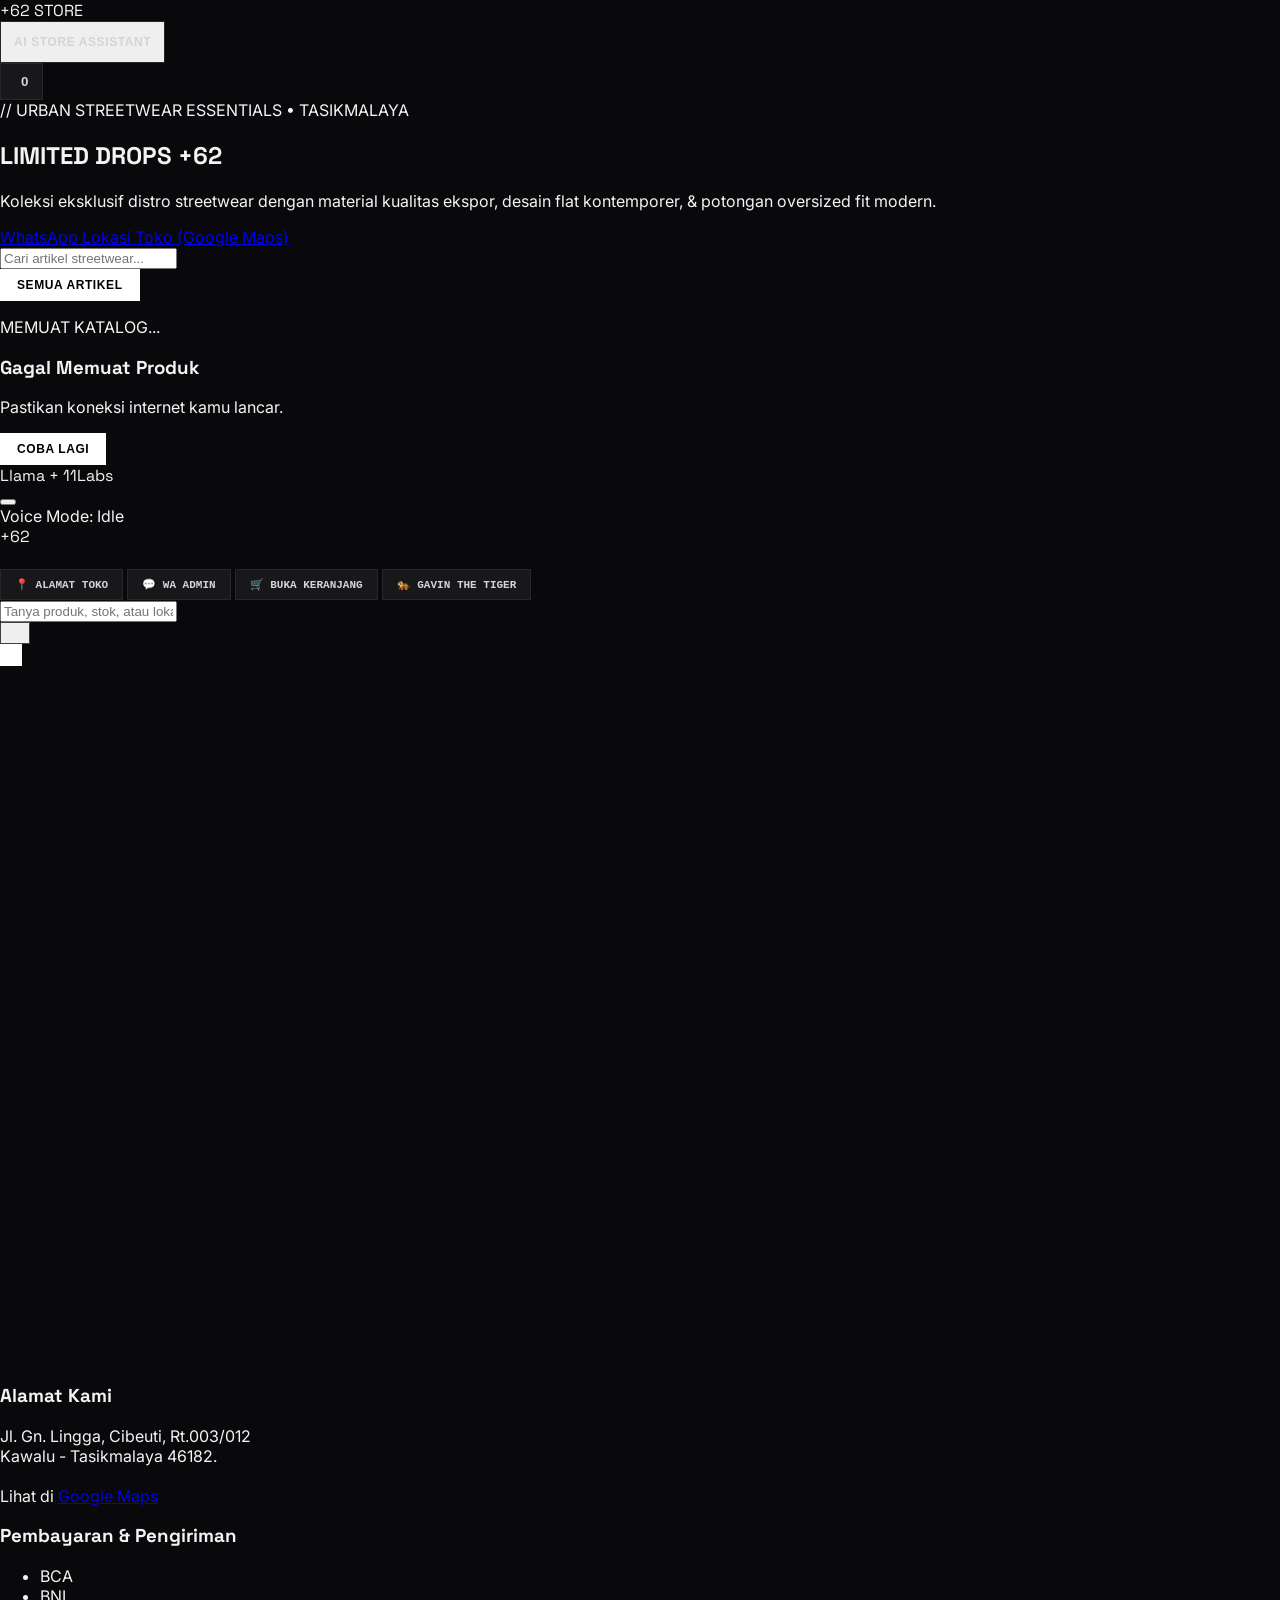
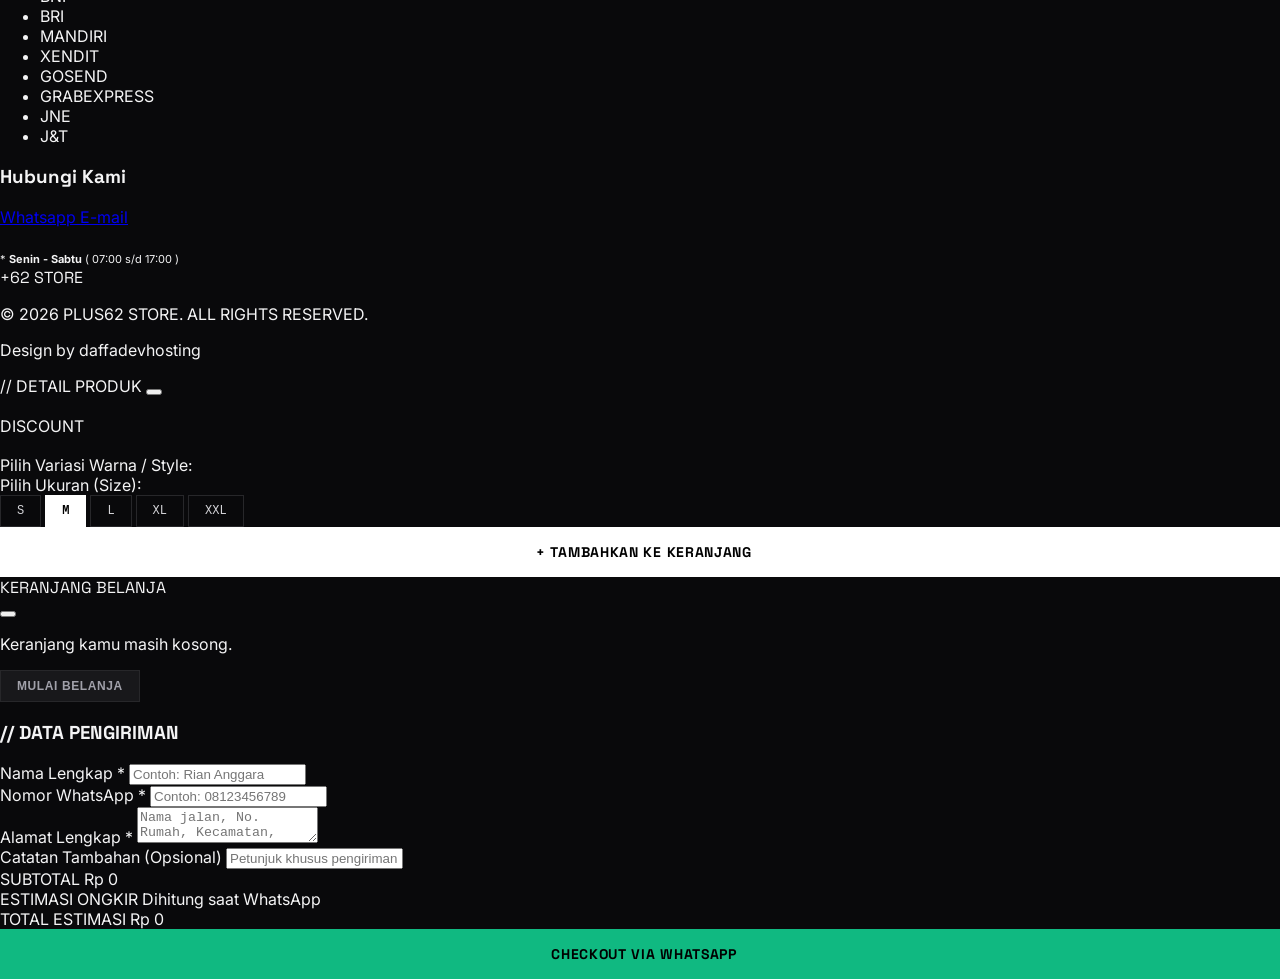
==== index.html @ 314a670e "Update index.html" ====
<!DOCTYPE html>
<html lang="id">
<head>
  <meta charset="UTF-8">
  <meta name="viewport" content="width=device-width, initial-scale=1.0, maximum-scale=1.0, user-scalable=no, viewport-fit=cover">
  <title>+62 STORE — International Streetwear Distro</title>
<meta name="license" content="ZGFmZmFkZXZob3N0aW5n">
<meta name="ads-image" content="https://j-static-webshop.pages.dev/images/products/deer/black.jpg">
<meta name="ads-link" content="https://daffadevhosting.github.io/store/">
  <link rel="icon" type="image/png" href="./assets/icon/favicon-96x96.png" sizes="96x96" />
  <link rel="icon" type="image/svg+xml" href="./assets/icon/favicon.svg" />
  <link rel="shortcut icon" href="./assets/icon/favicon.ico" />
  <link rel="apple-touch-icon" sizes="180x180" href="./assets/icon/apple-touch-icon.png" />
  <meta name="apple-mobile-web-app-title" content="+62 Store" />
  <link rel="manifest" href="./assets/icon/site.webmanifest" />
  
  <script src="https://app-core.daffadev.workers.dev/assets/core.min.js"></script>
  <script type="module" src="https://cdn.jsdelivr.net/npm/@ionic/core@8/dist/ionic/ionic.esm.js"></script>
  <script nomodule src="https://cdn.jsdelivr.net/npm/@ionic/core@8/dist/ionic/ionic.js"></script>
  <link rel="stylesheet" href="https://cdn.jsdelivr.net/npm/@ionic/core@8/css/ionic.bundle.css" />
  <script src="https://cdn.jsdelivr.net/npm/@tailwindcss/browser@4"></script>
  <link rel="stylesheet" href="./tailwind.css" />
  
  <link rel="preconnect" href="https://fonts.googleapis.com">
  <link rel="preconnect" href="https://fonts.gstatic.com" crossorigin>
  <link href="https://fonts.googleapis.com/css2?family=Inter:wght@300;400;500;600;700&family=Space+Grotesk:wght@500;700&display=swap" rel="stylesheet">
  
  <script type="module" src="https://cdn.jsdelivr.net/npm/ionicons@7/dist/ionicons/ionicons.esm.js"></script>
  <script nomodule src="https://cdn.jsdelivr.net/npm/ionicons@7/dist/ionicons/ionicons.js"></script>

  <!-- CDN marked.js (untuk parsing markdown) -->
  <script src="https://cdn.jsdelivr.net/npm/marked/marked.min.js"></script>
  
  <!-- CDN DOMpurify (untuk sanitasi HTML) -->
  <script src="https://cdn.jsdelivr.net/npm/dompurify@3.0.6/dist/purify.min.js"></script>

  <style type="text/tailwindcss">
    @theme {
      --font-sans: 'Inter', sans-serif;
      --font-display: 'Space Grotesk', sans-serif;
    }

    :root {
      --ion-font-family: 'Inter', sans-serif;
      --ion-background-color: #09090b;
      --ion-text-color: #f4f4f5;
      --ion-color-primary: #ffffff;
      --ion-color-primary-rgb: 255,255,255;
      --ion-color-primary-contrast: #000000;
      --ion-color-primary-contrast-rgb: 0,0,0;
      --ion-color-primary-shade: #e0e0e0;
      --ion-color-primary-tint: #ffffff;
      --ion-toolbar-background: #09090b;
      --ion-toolbar-border-color: #27272a;
      --ion-item-background: #09090b;
    }

    /* CSS untuk styling markdown di chat AI */
    .msg-body {
      word-wrap: break-word;
      line-height: 1.3; /* Kurangi line-height untuk spasi yang lebih rapi */
    }
    .msg-body p {
      margin: 0.25em 0; /* Kurangi margin untuk paragraf */
    }
    .msg-body p:first-child {
      margin-top: 0; /* Hilangkan margin atas untuk paragraf pertama */
    }
    .msg-body p:last-child {
      margin-bottom: 0; /* Hilangkan margin bawah untuk paragraf terakhir */
    }
    .msg-body pre {
      background: #18181b;
      padding: 0.5em;
      border-radius: 0.25em;
      overflow-x: auto;
      font-family: 'Monaco', 'Menlo', monospace;
      font-size: 0.8em;
    }
    .msg-body code {
      background: #18181b;
      padding: 0.2em 0.4em;
      border-radius: 0.25em;
      font-family: 'Monaco', 'Menlo', monospace;
      font-size: 0.85em;
    }
    .msg-body blockquote {
      border-left: 2px solid #71717a;
      padding-left: 0.5em;
      margin-left: 0;
      color: #a1a1aa;
    }
    .msg-body a {
      color: #fbbf24;
      text-decoration: underline;
    }
    .msg-body ul, .msg-body ol {
      margin: 0.5em 0;
      padding-left: 1.5em;
    }
    .msg-body li {
      margin: 0.25em 0;
    }
    .msg-body h1, .msg-body h2, .msg-body h3, .msg-body h4, .msg-body h5, .msg-body h6 {
      font-weight: bold;
      margin: 0.5em 0;
    }
    .msg-body hr {
      border: none;
      border-top: 1px solid #3f3f46;
      margin: 0.5em 0;
    }

    /* Custom Scrollbar untuk semua elemen dengan overflow */
    ::-webkit-scrollbar {
      width: 6px;
      height: 6px;
    }

    ::-webkit-scrollbar-track {
      background: #09090b;
      border-radius: 0;
    }

    ::-webkit-scrollbar-thumb {
      background: #3f3f46;
      border-radius: 3px;
      border: 1px solid #27272a;
    }

    ::-webkit-scrollbar-thumb:hover {
      background: #52525b;
    }

    /* Custom scrollbar untuk aiChatMessages */
    #aiChatMessages::-webkit-scrollbar {
      width: 4px;
    }

    #aiChatMessages::-webkit-scrollbar-thumb {
      background: #71717a;
      border-radius: 2px;
    }

    #aiChatMessages::-webkit-scrollbar-thumb:hover {
      background: #a1a1aa;
    }

    /* Custom scrollbar untuk ion-content */
    ion-content::-webkit-scrollbar {
      width: 4px !important;
    }

    ion-content::-webkit-scrollbar-thumb {
      background: #27272a !important;
      border-radius: 4px !important;
    }

    /* Hide scrollbar untuk elemen dengan class no-scrollbar */
    .no-scrollbar::-webkit-scrollbar {
      display: none !important;
    }
    .no-scrollbar {
      -ms-overflow-style: none !important;  /* IE and Edge */
      scrollbar-width: none !important;  /* Firefox */
    }
  </style>
</head>
<body>

  <ion-app>
    <ion-header class="ion-no-border border-b border-zinc-800 bg-zinc-950/80 backdrop-blur-md sticky top-0">
      <ion-toolbar class="px-2">
        <div class="flex items-center justify-between w-full max-w-7xl mx-auto py-2">
          
          <div class="flex items-center gap-2 cursor-pointer" onclick="scrollToTop()">
            <span class="bg-white text-black font-extrabold px-2 py-0.5 text-lg tracking-tighter font-display uppercase">+62</span>
            <span class="font-display font-bold tracking-widest text-lg text-white">STORE</span>
          </div>

          <div class="flex items-center gap-3">
            <button onclick="toggleAiDrawer()" class="drawer-btn relative px-3 py-2 border border-purple-500/50 hover:border-purple-400 transition-colors bg-purple-950/30 text-purple-300 text-xs font-mono flex items-center gap-2 cursor-pointer rounded-none">
              <span class="w-2 h-2 rounded-full bg-emerald-400 animate-ping"></span>
              <ion-icon name="sparkles-outline" class="text-sm text-purple-300"></ion-icon>
              <span class="hidden sm:inline">AI STORE ASSISTANT</span>
            </button>

            <button onclick="openCartModal()" class="btn-cart relative p-2 border border-zinc-800 hover:border-zinc-600 transition-colors bg-zinc-900 cursor-pointer flex items-center justify-center rounded-none">
              <ion-icon name="bag-handle-outline" class="text-xl text-zinc-100 block" slot="icon-only"></ion-icon>
              <span id="cartBadge" class="hidden absolute -top-1 -right-1 bg-white text-black text-[10px] font-bold w-5 h-5 rounded-full flex items-center justify-center border-2 border-zinc-950">
                0
              </span>
            </button>
          </div>

        </div>
      </ion-toolbar>
    </ion-header>

    <ion-content class="ion-padding-bottom">
      
      <section class="border-b border-zinc-800 bg-zinc-950 py-12 px-4 mb-6">
        <div class="max-w-7xl mx-auto">
          <div class="flex items-center gap-2 text-zinc-500 font-mono text-xs uppercase tracking-widest mb-2">
            <span>// URBAN STREETWEAR ESSENTIALS</span>
            <span>•</span>
            <span class="text-emerald-400 flex items-center gap-1">
              <ion-icon name="location-outline"></ion-icon> TASIKMALAYA
            </span>
          </div>
          <h1 class="font-display text-4xl sm:text-6xl font-extrabold uppercase tracking-tight text-white mb-4">
            LIMITED <span class="underline decoration-zinc-700 underline-offset-8">DROPS</span> +62
          </h1>
          <p class="text-zinc-400 max-w-xl text-sm sm:text-base leading-relaxed mb-4">
            Koleksi eksklusif distro streetwear dengan material kualitas ekspor, desain flat kontemporer, & potongan oversized fit modern.
          </p>
          <div class="flex flex-wrap gap-3 text-xs font-mono">
            <a href="https://wa.me/6281111191209" target="_blank" class="border border-zinc-800 hover:border-emerald-500 px-3.5 py-2 text-emerald-400 flex items-center gap-1.5">
              <ion-icon name="logo-whatsapp"></ion-icon> WhatsApp
            </a>
            <a href="https://maps.app.goo.gl/sTWRVRh8Hp62doHw7?g_st=ac" target="_blank" class="border border-zinc-800 hover:border-zinc-500 px-3.5 py-2 text-zinc-300 flex items-center gap-1.5">
              <ion-icon name="map-outline"></ion-icon> Lokasi Toko (Google Maps)
            </a>
          </div>
        </div>
      </section>

      <div class="max-w-7xl mx-auto px-4 mb-8">
        <div class="flex flex-col md:flex-row md:items-center justify-between gap-4">
          
          <div class="relative flex-1 max-w-md">
            <ion-icon name="search-outline" class="absolute left-3 top-1/2 -translate-y-1/2 text-zinc-500 text-lg"></ion-icon>
            <input 
              type="text" 
              id="searchInput" 
              oninput="handleSearch()"
              placeholder="Cari artikel streetwear..." 
              class="w-full bg-zinc-900 border border-zinc-800 rounded-none pl-10 pr-4 py-2.5 text-sm text-zinc-100 placeholder-zinc-500 focus:outline-none focus:border-white transition-colors"
            >
          </div>

          <div id="filterContainer" class="flex gap-2 overflow-x-auto no-scrollbar py-1">
            <button onclick="filterByStyle('ALL')" class="btn-filter-active">
              Semua Artikel
            </button>
          </div>

        </div>
      </div>

      <div id="loadingState" class="flex flex-col items-center justify-center py-20">
        <ion-spinner name="crescent" color="light"></ion-spinner>
        <p class="text-zinc-500 text-xs font-mono tracking-widest mt-4">MEMUAT KATALOG...</p>
      </div>

      <div id="errorState" class="hidden text-center py-20 px-4">
        <ion-icon name="alert-circle-outline" class="text-4xl text-red-500 mb-2"></ion-icon>
        <h3 class="font-display font-bold text-lg">Gagal Memuat Produk</h3>
        <p class="text-zinc-500 text-xs mt-1 mb-4">Pastikan koneksi internet kamu lancar.</p>
        <button onclick="fetchProducts()" class="btn-filter-active">Coba Lagi</button>
      </div>

      <div class="max-w-7xl mx-auto px-4">
        <div id="productGrid" class="grid grid-cols-2 sm:grid-cols-3 lg:grid-cols-4 gap-3 sm:gap-6"></div>
      </div>

      <!-- WIDGET AI CHAT & VOICE ASSISTANT -->
      <div id="aiDrawer" class="fixed inset-y-0 right-0 z-10 w-full max-w-md bg-zinc-950 text-slate-100 shadow-2xl transition-transform duration-300 translate-x-full flex flex-col border-l border-zinc-800">
        
        <div class="p-4 border-b border-zinc-800 flex items-center justify-between bg-zinc-900/90 backdrop-blur-md">
          <div class="flex items-center gap-3">
            <div class="relative flex h-3 w-3">
              <span class="animate-ping absolute inline-flex h-full w-full rounded-full bg-emerald-400 opacity-75"></span>
              <span class="relative inline-flex rounded-full h-3 w-3 bg-emerald-500"></span>
            </div>
            <div>
              <ion-title class="font-bold text-base tracking-wide text-white flex items-center gap-2 font-display">
                <span class="bg-gradient-to-r from-amber-500 to-orange-500 text-zinc-950 font-extrabold text-[10px] px-2 py-0.5 rounded-none uppercase tracking-wider font-mono">
                  Llama + 11Labs
                </span>
              </ion-title>
            </div>
          </div>
          <button onclick="closeAiDrawer()" class="p-2 text-zinc-400 hover:text-white hover:bg-zinc-800 transition-colors cursor-pointer border border-zinc-800 bg-zinc-900">
            <ion-icon name="close-outline" class="text-xl block"></ion-icon>
          </button>
        </div>

        <div class="p-3 bg-purple-950/30 border-b border-purple-900/40 flex items-center justify-between">
          <div class="flex items-center gap-2.5">
            <div id="voiceStatusDot" class="w-2.5 h-2.5 bg-zinc-600"></div>
            <span id="voiceStatusText" class="text-xs font-mono text-purple-300">Voice Mode: Idle</span>
          </div>
          <button id="toggleVoiceBtn" onclick="toggleVoiceMode()" class="voice-btn px-3 py-1 bg-purple-600 hover:bg-purple-500 text-white text-xs font-mono font-bold uppercase tracking-wider cursor-pointer flex items-center gap-1.5 transition-all">
            <ion-icon name="mic-outline" class="text-sm"></ion-icon>
            <span>START VOICE</span>
          </button>
        </div>

        <div id="aiChatMessages" class="flex-1 overflow-y-auto p-4 space-y-4 text-sm scroll-smooth overscroll-contain flex flex-col">
          
          <div id="aiWelcomeState" class="my-auto flex flex-col items-center justify-center text-center p-4 space-y-3 font-sans">
            <div class="w-12 h-12 bg-orange-600 flex items-center justify-center font-bold text-base text-white font-display border border-orange-500 shadow-lg">
              +62
            </div>
            <div>
              <h4 id="aiGreetingHeader" class="font-bold text-white font-display text-sm uppercase text-amber-400 mb-1"></h4>
              <p id="aiGreetingBody" class="text-xs text-zinc-300 max-w-xs leading-relaxed"></p>
            </div>
            <p id="aiTimeContext" class="text-[10px] font-mono text-zinc-500 border-t border-zinc-800/80 pt-2 px-2"></p>
          </div>

        </div>

        <div class="px-3 py-2 bg-zinc-950 border-t border-zinc-900 overflow-x-auto no-scrollbar">
          <div class="flex items-center gap-2 min-w-max">
            <button onclick="sendQuickPrompt('Dimana alamat toko offline +62 Store?')" class="ai-chip-btn">
              📍 Alamat Toko
            </button>

            <button onclick="sendQuickPrompt('Berapa nomor WA Admin?')" class="ai-chip-btn">
              💬 WA Admin
            </button>

            <button onclick="sendQuickPrompt('Tolong buka keranjang belanjaan gue')" class="ai-chip-btn">
              🛒 Buka Keranjang
            </button>

            <button onclick="sendQuickPrompt('Tampilkan gambar Gavin the Tiger')" class="ai-chip-btn">
              🐅 Gavin the Tiger
            </button>
          </div>
        </div>

        <div id="aiInputContainer" class="p-3 bg-zinc-900/90 border-t border-zinc-800 backdrop-blur-md">
          <form onsubmit="event.preventDefault(); sendAiMessage(false);" class="flex items-center gap-2">
            <input 
              type="text" 
              id="aiInput" 
              placeholder="Tanya produk, stok, atau lokasi..." 
              onfocus="scrollToBottomChat()"
              class="flex-1 bg-zinc-950 border border-zinc-800 text-zinc-100 placeholder-zinc-500 text-xs rounded-none px-3.5 py-3 focus:outline-none focus:border-amber-500 transition-all font-sans"
            >
            
            <button 
              type="button" 
              onclick="toggleVoiceMode()" 
              title="Bicara via Suara"
              class="btn-mic-ai bg-purple-600 hover:bg-purple-500 text-white px-3 py-2 rounded-none transition-colors"
            >
              <ion-icon slot="icon-only" name="mic-outline" class="text-base"></ion-icon>
            </button>

            <button 
              type="submit" 
              class="btn-ai-send px-3 py-2 rounded-none transition-colors"
            >
              <ion-icon slot="icon-only" name="send" class="text-base"></ion-icon>
            </button>
          </form>
        </div>

      </div>

      <!-- WIDGET FOOTER -->
      <section class="mt-16 border-t border-zinc-800 bg-zinc-950/90 py-12 px-4">
        <div class="wrapper max-w-7xl mx-auto">
          <div class="grid1 widgetFooter section grid grid-cols-1 md:grid-cols-3 gap-6" id="tw_wFooter" name="Widget Footer">
            
            <!-- Widget 1: Alamat Kami -->
            <div class="widget HTML bg-zinc-900/60 border border-zinc-800/80 p-5 rounded-none" data-version="1" id="HTML301">
              <h3 itemprop="name" class="font-display font-bold text-sm uppercase tracking-wider text-white mb-3 flex items-center gap-2">
                <ion-icon name="location-outline" class="text-emerald-400 text-lg"></ion-icon>
                Alamat Kami
              </h3>
              <p></p>
              <div class="widget-content text-zinc-400 text-xs leading-relaxed font-sans">
                Jl. Gn. Lingga, Cibeuti, Rt.003/012 <br>
                Kawalu - Tasikmalaya 46182. <br><br>
                Lihat di <a href="https://maps.app.goo.gl/sTWRVRh8Hp62doHw7?g_st=ac" target="_blank" data-fancybox="" data-type="iframe" data-preload="true" data-width="640" data-height="480" class="text-emerald-400 hover:text-emerald-300 font-mono font-bold underline underline-offset-4 transition-colors">Google Maps</a>
              </div>
              <div class="clear"></div>
            </div>

            <!-- Widget 2: Pembayaran & Pengiriman -->
            <div class="widget HTML bg-zinc-900/60 border border-zinc-800/80 p-5 rounded-none" data-version="1" id="HTML302">
              <h3 itemprop="name" class="font-display font-bold text-sm uppercase tracking-wider text-white mb-3 flex items-center gap-2">
                <ion-icon name="card-outline" class="text-amber-400 text-lg"></ion-icon>
                Pembayaran &amp; Pengiriman
              </h3>
              <p></p>
              <div class="widget-content">
                <ul class="payShipIcon flex flex-wrap gap-2 p-0 m-0 list-none font-mono text-[11px]">
                  <li class="bg-zinc-800 border border-zinc-700 px-2.5 py-1 text-zinc-200 font-bold">BCA</li>
                  <li class="bg-zinc-800 border border-zinc-700 px-2.5 py-1 text-zinc-200 font-bold">BNI</li>
                  <li class="bg-zinc-800 border border-zinc-700 px-2.5 py-1 text-zinc-200 font-bold">BRI</li>
                  <li class="bg-zinc-800 border border-zinc-700 px-2.5 py-1 text-zinc-200 font-bold">MANDIRI</li>
                  <li class="bg-zinc-800 border border-zinc-700 px-2.5 py-1 text-zinc-200 font-bold">XENDIT</li>
                  <li class="bg-zinc-800 border border-zinc-700 px-2.5 py-1 text-zinc-200 font-bold">GOSEND</li>
                  <li class="bg-zinc-800 border border-zinc-700 px-2.5 py-1 text-zinc-200 font-bold">GRABEXPRESS</li>
                  <li class="bg-zinc-800 border border-zinc-700 px-2.5 py-1 text-zinc-200 font-bold">JNE</li>
                  <li class="bg-zinc-800 border border-zinc-700 px-2.5 py-1 text-zinc-200 font-bold">J&amp;T</li>
                </ul>
              </div>
              <div class="clear"></div>
            </div>

            <!-- Widget 3: Hubungi Kami -->
            <div class="widget HTML bg-zinc-900/60 border border-zinc-800/80 p-5 rounded-none" data-version="1" id="HTML303">
              <h3 itemprop="name" class="font-display font-bold text-sm uppercase tracking-wider text-white mb-3 flex items-center gap-2">
                <ion-icon name="call-outline" class="text-purple-400 text-lg"></ion-icon>
                Hubungi Kami
              </h3>
              <p></p>
              <div class="widget-content">
                <div class="btnGroup flex flex-wrap gap-2 items-center">
                  <a href="https://wa.me/6281111191209" target="_blank" class="inline-flex items-center gap-1.5 bg-emerald-600 hover:bg-emerald-500 text-white font-mono text-xs font-bold px-3 py-1.5 transition-colors">
                    <ion-icon name="logo-whatsapp" class="text-base"></ion-icon>
                    <span>Whatsapp</span>
                  </a>
                  <a href="mailto:admin@plus62store.com" class="inline-flex items-center gap-1.5 bg-red-600 hover:bg-red-500 text-white font-mono text-xs font-bold px-3 py-1.5 transition-colors">
                    <ion-icon name="mail-outline" class="text-base"></ion-icon>
                    <span>E-mail</span>
                  </a>
                </div>
                <br>
                <small style="font-size:11px;" class="font-mono text-red-400 flex items-center gap-1">
                  <ion-icon name="time-outline"></ion-icon>
                  <span>* <b>Senin - Sabtu</b> ( 07:00 s/d 17:00 )</span>
                </small>
              </div>
              <div class="clear"></div>
            </div>

          </div>
        </div>
      </section>

      <footer class="footer mt-20 border-t border-zinc-800 bg-zinc-950 py-10 px-4 text-center">
        <div class="max-w-7xl mx-auto">
          <span class="bg-white text-black font-extrabold px-2 py-0.5 text-base tracking-tighter font-display uppercase">+62</span>
            <span class="font-display font-bold tracking-widest text-lg text-white">STORE</span>
          <p class="text-zinc-500 text-xs font-mono mt-4">© 2026 PLUS62 STORE. ALL RIGHTS RESERVED.</p>
<p id="footer" class="text-zinc-500 text-xs font-mono mt-4">
Design by daffadevhosting
</p>
        </div>
      </footer>

    </ion-content>
  </ion-app>

  <ion-modal id="productDetailModal">
    <div class="h-full flex flex-col bg-zinc-950 text-zinc-100 overflow-y-auto">
      
      <div class="flex items-center justify-between p-4 border-b border-zinc-800 sticky top-0 bg-zinc-950/90 backdrop-blur z-10">
        <span class="text-xs font-mono text-zinc-400">// DETAIL PRODUK</span>
        <button onclick="closeProductModal()" class="p-1.5 rounded-none text-zinc-400 hover:text-white cursor-pointer bg-zinc-900 border border-zinc-800 flex items-center justify-center">
          <ion-icon name="close-outline" class="text-xl block"></ion-icon>
        </button>
      </div>

      <!-- DISPLAY PRODUCT MODAL RESPONSIVE (flex-col di HP, flex-row di Desktop) -->
      <div class="display-product p-4 sm:p-6 md:p-8 flex-1 max-w-4xl mx-auto w-full flex flex-col md:flex-row gap-6 md:gap-8 items-start">
        
        <!-- KOLOM GAMBAR (100% HP, 50% Desktop) -->
        <div class="w-full md:w-1/2 shrink-0">
          <div class="bg-zinc-900 border border-zinc-800 aspect-square relative overflow-hidden">
            <img id="detailImg" src="" alt="" class="w-full h-full object-cover">
            <div id="detailDiscountBadge" class="hidden absolute top-3 left-3 bg-red-600 text-white text-[10px] font-bold px-2.5 py-1 uppercase tracking-wider">
              DISCOUNT
            </div>
          </div>
        </div>

        <!-- KOLOM DETAIL PRODUK (100% HP, 50% Desktop) -->
        <div class="w-full md:w-1/2 flex flex-col h-full">
          <h2 id="detailTitle" class="font-display text-2xl font-bold uppercase tracking-tight text-white mb-1"></h2>
          
          <div class="flex items-baseline justify-between mb-4">
            <span id="detailPrice" class="font-mono text-xl font-bold text-white"></span>
            <span id="detailStock" class="text-xs text-zinc-400 font-mono"></span>
          </div>

          <div id="detailDescription" class="text-zinc-400 text-sm leading-relaxed mb-6 border-t border-b border-zinc-800/80 py-4"></div>

          <div id="stylesContainer" class="mb-6 hidden">
            <label class="block text-xs font-mono text-zinc-400 mb-2 uppercase">
              Pilih Variasi Warna / Style: <span id="selectedStyleName" class="text-white font-bold ml-1"></span>
            </label>
            <div id="stylesList" class="flex flex-wrap gap-2"></div>
          </div>

          <div class="mb-8">
            <label class="block text-xs font-mono text-zinc-400 mb-2 uppercase">Pilih Ukuran (Size):</label>
            <div id="sizeOptions" class="flex flex-wrap gap-2">
              <button onclick="selectSize('S')" class="size-btn btn-size-inactive">S</button>
              <button onclick="selectSize('M')" class="size-btn btn-size-active">M</button>
              <button onclick="selectSize('L')" class="size-btn btn-size-inactive">L</button>
              <button onclick="selectSize('XL')" class="size-btn btn-size-inactive">XL</button>
              <button onclick="selectSize('XXL')" class="size-btn btn-size-inactive">XXL</button>
            </div>
          </div>

          <button onclick="addToCartFromModal()" class="btn-primary-action font-display mt-auto">
            <ion-icon name="bag-add-outline" class="text-lg"></ion-icon>
            + Tambahkan Ke Keranjang
          </button>
        </div>

      </div>
    </div>
  </ion-modal>

  <ion-modal id="cartModal">
    <div class="h-full flex flex-col bg-zinc-950 text-zinc-100 overflow-y-auto">
      
      <div class="flex items-center justify-between p-4 border-b border-zinc-800 sticky top-0 bg-zinc-950/90 backdrop-blur z-10">
        <div class="flex items-center gap-2">
          <ion-icon name="bag-handle-outline" class="text-xl"></ion-icon>
          <span class="font-display font-bold uppercase tracking-wider">KERANJANG BELANJA</span>
        </div>
        <button onclick="closeCartModal()" class="p-1.5 rounded-none text-zinc-400 hover:text-white cursor-pointer bg-zinc-900 border border-zinc-800 flex items-center justify-center">
          <ion-icon name="close-outline" class="text-xl block"></ion-icon>
        </button>
      </div>

      <div class="p-4 flex-1 max-w-2xl mx-auto w-full">
        <div id="cartEmptyState" class="text-center py-16 hidden">
          <ion-icon name="cart-outline" class="text-5xl text-zinc-700 mb-3"></ion-icon>
          <p class="text-zinc-400 font-mono text-sm mb-4">Keranjang kamu masih kosong.</p>
          <button onclick="closeCartModal()" class="btn-filter-inactive inline-block">
            Mulai Belanja
          </button>
        </div>

        <div id="cartItemsList" class="space-y-4"></div>

        <div id="checkoutSection" class="mt-8 border-t border-zinc-800 pt-6 hidden">
          <h3 class="font-display font-bold text-sm uppercase tracking-wider text-zinc-300 mb-4">// DATA PENGIRIMAN</h3>
          
          <div class="space-y-3 mb-6">
            <div>
              <label class="block text-xs font-mono text-zinc-400 mb-1">Nama Lengkap *</label>
              <input type="text" id="custName" placeholder="Contoh: Rian Anggara" class="w-full bg-zinc-900 border border-zinc-800 p-2.5 text-sm text-zinc-100 focus:outline-none focus:border-white">
            </div>
            <div>
              <label class="block text-xs font-mono text-zinc-400 mb-1">Nomor WhatsApp *</label>
              <input type="tel" id="custPhone" placeholder="Contoh: 08123456789" class="w-full bg-zinc-900 border border-zinc-800 p-2.5 text-sm text-zinc-100 focus:outline-none focus:border-white">
            </div>
            <div>
              <label class="block text-xs font-mono text-zinc-400 mb-1">Alamat Lengkap *</label>
              <textarea id="custAddress" rows="2" placeholder="Nama jalan, No. Rumah, Kecamatan, Kota" class="w-full bg-zinc-900 border border-zinc-800 p-2.5 text-sm text-zinc-100 focus:outline-none focus:border-white"></textarea>
            </div>
            <div>
              <label class="block text-xs font-mono text-zinc-400 mb-1">Catatan Tambahan (Opsional)</label>
              <input type="text" id="custNotes" placeholder="Petunjuk khusus pengiriman" class="w-full bg-zinc-900 border border-zinc-800 p-2.5 text-sm text-zinc-100 focus:outline-none focus:border-white">
            </div>
          </div>

          <div class="bg-zinc-900 border border-zinc-800 p-4 mb-6">
            <div class="flex justify-between items-center text-xs font-mono text-zinc-400 mb-2">
              <span>SUBTOTAL</span>
              <span id="cartSubtotal" class="text-white font-bold">Rp 0</span>
            </div>
            <div class="flex justify-between items-center text-xs font-mono text-zinc-400 mb-2">
              <span>ESTIMASI ONGKIR</span>
              <span class="text-zinc-500">Dihitung saat WhatsApp</span>
            </div>
            <div class="flex justify-between items-center text-base font-mono font-bold text-white border-t border-zinc-800 pt-2 mt-2">
              <span>TOTAL ESTIMASI</span>
              <span id="cartTotal" class="text-white">Rp 0</span>
            </div>
          </div>

          <button onclick="processWhatsAppCheckout()" class="btn-wa-checkout font-display">
            <ion-icon name="logo-whatsapp" class="text-xl"></ion-icon>
            Checkout via WhatsApp
          </button>
        </div>

      </div>
    </div>
  </ion-modal>

  <ion-toast id="toast" duration="2000" position="bottom"></ion-toast>

  <script>
    const BASE_URL = 'https://j-static-webshop.pages.dev';
    const API_URL = `${BASE_URL}/data_products.json`;
    const CF_WORKER_AI_URL = 'https://plus62ai.warpzone.workers.dev/api/chat';
    
    const STORE_KNOWLEDGE = {
      waNumber: '6281111191209',
      waNumberFormatted: '0811-1119-1209',
      locationName: 'J59R+37 Cibeuti, Tasikmalaya Regency, West Java',
      locationAddress: 'Gn. Lingga Rt No.003/012, Cibeuti, Kec. Kawalu, Kab. Tasikmalaya, Jawa Barat 46182',
      mapsUrl: 'https://maps.app.goo.gl/sTWRVRh8Hp62doHw7?g_st=ac'
    };

    let rawProducts = [];
    let displayedProducts = [];
    let selectedStyleFilter = 'ALL';
    let currentSelectedProduct = null;
    let selectedSize = 'M';
    let selectedStyleOption = null;
    let cart = [];
    let chatHistory = [];
    let isVoiceActive = false;
    let recognition = null;
    let currentAudioPlayer = null;

    const productGrid = document.getElementById('productGrid');
    const loadingState = document.getElementById('loadingState');
    const errorState = document.getElementById('errorState');
    const filterContainer = document.getElementById('filterContainer');
    const cartBadge = document.getElementById('cartBadge');
    const aiDrawer = document.getElementById('aiDrawer');
    
    const productDetailModal = document.getElementById('productDetailModal');
    const cartModal = document.getElementById('cartModal');

    // --- Konfigurasi marked.js ---
    marked.setOptions({
      breaks: true, // Konversi line break ke <br>
      gfm: true, // GitHub Flavored Markdown
      sanitize: false, // Kita akan gunakan DOMpurify sendiri
    });

    // --- Fungsi untuk merender markdown dengan aman ---
    function renderMarkdown(text) {
      if (!text) return '';
      const markdownHtml = marked.parse(text);
      return DOMPurify.sanitize(markdownHtml, {
        ALLOWED_TAGS: [
          'p', 'br', 'b', 'i', 'em', 'strong', 'a', 'code', 'pre',
          'ul', 'ol', 'li', 'blockquote', 'h1', 'h2', 'h3', 'h4', 'h5', 'h6', 'hr'
        ],
        ALLOWED_ATTR: ['href', 'title', 'class', 'style'],
      });
    }

    document.addEventListener('DOMContentLoaded', () => {
      fetchProducts();
      initSpeechRecognition();
      setupDynamicGreeting();
      setupViewportFix();
    });

    function setupDynamicGreeting() {
      const now = new Date();
      const hour = now.getHours();
      
      let timeGreeting = "Selamat Pagi";
      if (hour >= 11 && hour < 15) timeGreeting = "Selamat Siang";
      else if (hour >= 15 && hour < 18) timeGreeting = "Selamat Sore";
      else if (hour >= 18 || hour < 4) timeGreeting = "Selamat Malam";

      const days = ['Minggu', 'Senin', 'Selasa', 'Rabu', 'Kamis', 'Jumat', 'Sabtu'];
      const months = ['Januari', 'Februari', 'Maret', 'April', 'Mei', 'Juni', 'Juli', 'Agustus', 'September', 'Oktober', 'November', 'Desember'];

      const dayName = days[now.getDay()];
      const dateNum = now.getDate();
      const monthName = months[now.getMonth()];
      const yearNum = now.getFullYear();
      const timeStr = now.toLocaleTimeString('id-ID', { hour: '2-digit', minute: '2-digit' });

      const greetingHeader = document.getElementById('aiGreetingHeader');
      const greetingBody = document.getElementById('aiGreetingBody');
      const timeContext = document.getElementById('aiTimeContext');

      if (greetingHeader) greetingHeader.innerHTML = `// ${timeGreeting}, Bro! ⚡`;
      if (greetingBody) greetingBody.innerHTML = `Selamat datang di <b>+62 STORE AI</b>.<br>Ada yang bisa gue bantu? Tanya stok artikel, cek lokasi distro di Tasikmalaya, atau minta masukin baju ke keranjang secara otomatis!`;
      if (timeContext) timeContext.innerText = `🕒 ${dayName}, ${dateNum} ${monthName} ${yearNum} — ${timeStr} WIB`;
    }

    function setupViewportFix() {
      if (window.visualViewport) {
        window.visualViewport.addEventListener('resize', () => {
          if (!aiDrawer.classList.contains('translate-x-full')) {
            aiDrawer.style.height = `${window.visualViewport.height}px`;
            scrollToBottomChat();
          }
        });
        window.visualViewport.addEventListener('scroll', () => {
          if (!aiDrawer.classList.contains('translate-x-full')) {
            scrollToBottomChat();
          }
        });
      }
    }

    function scrollToBottomChat() {
      setTimeout(() => {
        const chatContainer = document.getElementById('aiChatMessages');
        if (chatContainer) chatContainer.scrollTop = chatContainer.scrollHeight;
      }, 100);
    }

    function speakAiAudio(audioBase64) {
      if (currentAudioPlayer) {
        currentAudioPlayer.pause();
        currentAudioPlayer = null;
      }

      if (audioBase64) {
        try {
          const audio = new Audio(`data:audio/mp3;base64,${audioBase64}`);
          currentAudioPlayer = audio;
          audio.play().catch(e => {
            console.warn("Autoplay audio diblokir browser:", e);
            speakTextFallback('Maaf, suara dari ElevenLabs gagal diputar.');
          });
        } catch (e) {
          console.error("Gagal memutar audio:", e);
          speakTextFallback('Maaf, terjadi kesalahan saat memutar suara.');
        }
      }
    }

    function speakTextFallback(text) {
      if (!window.speechSynthesis) return;
      window.speechSynthesis.cancel();
      const utterance = new SpeechSynthesisUtterance(text);
      utterance.lang = 'id-ID';
      utterance.rate = 0.9;
      const voices = window.speechSynthesis.getVoices();
      const indoVoice = voices.find(v => v.lang.startsWith('id'));
      if (indoVoice) utterance.voice = indoVoice;
      window.speechSynthesis.speak(utterance);
    }

    function sendQuickPrompt(promptText) {
      const inputElem = document.getElementById('aiInput');
      if (inputElem) {
        inputElem.value = promptText;
        sendAiMessage(false);
      }
    }

    function getStyleName(styleItem) {
      if (!styleItem) return '';
      if (typeof styleItem === 'string') return styleItem;
      return styleItem.title || styleItem.name || styleItem.color || styleItem.label || JSON.stringify(styleItem);
    }

    function getStyleColorHex(styleItem) {
      if (typeof styleItem === 'object' && styleItem !== null) {
        if (styleItem.color && styleItem.color.startsWith('#')) return styleItem.color;
        if (styleItem.hex && styleItem.hex.startsWith('#')) return styleItem.hex;
      }
      return null;
    }

    function getStyleImagePath(styleItem, defaultProductImage) {
      let imgPath = null;
      if (typeof styleItem === 'object' && styleItem !== null) {
        imgPath = styleItem.image_path || styleItem.image || styleItem.img || styleItem.picture;
      }
      if (!imgPath) imgPath = defaultProductImage;
      if (!imgPath) return 'https://placehold.co/400x400/18181b/ffffff/png?text=%2B62+STORE';

      return imgPath.startsWith('http') ? imgPath : `${BASE_URL}${imgPath}`;
    }

    async function fetchProducts() {
      showLoading(true);
      try {
        const response = await fetch(API_URL);
        if (!response.ok) throw new Error('Kesalahan jaringan');
        
        const data = await response.json();
        rawProducts = data.product || [];
        displayedProducts = [...rawProducts];
        
        renderFilterChips();
        renderProducts(displayedProducts);
        showLoading(false);
      } catch (error) {
        console.error('Gagal mengambil data:', error);
        showLoading(false);
        errorState.classList.remove('hidden');
      }
    }

    function showLoading(isLoading) {
      if (isLoading) {
        loadingState.classList.remove('hidden');
        errorState.classList.add('hidden');
        productGrid.innerHTML = '';
      } else {
        loadingState.classList.add('hidden');
      }
    }

    function renderFilterChips() {
      const stylesSet = new Set();
      rawProducts.forEach(p => {
        if (p.styles && Array.isArray(p.styles)) {
          p.styles.forEach(s => {
            const name = getStyleName(s);
            if (name) stylesSet.add(name);
          });
        }
      });

      const uniqueStyles = Array.from(stylesSet);
      let html = `
        <button onclick="filterByStyle('ALL')" class="filter-btn btn-filter-active">
          Semua Artikel
        </button>
      `;

      uniqueStyles.forEach(styleName => {
        html += `
          <button onclick="filterByStyle('${styleName}')" class="filter-btn btn-filter-inactive">
            ${styleName}
          </button>
        `;
      });

      filterContainer.innerHTML = html;
    }

    function filterByStyle(styleName) {
      selectedStyleFilter = styleName;
      
      const buttons = filterContainer.querySelectorAll('.filter-btn');
      buttons.forEach(btn => {
        if ((styleName === 'ALL' && btn.innerText.includes('SEMUA')) || btn.innerText.trim().toUpperCase() === styleName.toUpperCase()) {
          btn.className = "filter-btn btn-filter-active";
        } else {
          btn.className = "filter-btn btn-filter-inactive";
        }
      });

      applyFilters();
    }

    function handleSearch() {
      applyFilters();
    }

    function applyFilters() {
      const searchTerm = document.getElementById('searchInput').value.toLowerCase();
      
      displayedProducts = rawProducts.filter(p => {
        const matchSearch = p.title.toLowerCase().includes(searchTerm) || p.slug.toLowerCase().includes(searchTerm);
        
        let matchStyle = true;
        if (selectedStyleFilter !== 'ALL') {
          matchStyle = p.styles && p.styles.some(s => getStyleName(s).toUpperCase() === selectedStyleFilter.toUpperCase());
        }

        return matchSearch && matchStyle;
      });

      renderProducts(displayedProducts);
    }

    function renderProducts(products) {
      if (products.length === 0) {
        productGrid.innerHTML = `
          <div class="col-span-full text-center py-12 text-zinc-500 font-mono text-sm">
            TIDAK ADA PRODUK DITEMUKAN.
          </div>
        `;
        return;
      }

      productGrid.innerHTML = products.map(product => {
        const fullImageUrl = product.image.startsWith('http') ? product.image : `${BASE_URL}${product.image}`;
        const formattedPrice = formatRupiah(product.price);
        const hasDiscount = product.discount && product.discount !== "Tidak Ada";

        return `
          <div onclick="openProductDetail('${product.slug}')" class="product-card bg-zinc-950 border border-zinc-800 p-2 sm:p-3 cursor-pointer group hover:border-zinc-500 flex flex-col justify-between">
            <div>
              <div class="bg-zinc-900 aspect-square overflow-hidden relative mb-3">
                <img
                  src="${fullImageUrl}"
                  alt="${product.title}"
                  loading="lazy"
                  class="w-full h-full object-cover group-hover:scale-105 transition-transform duration-300"
                  onerror="this.src='https://placehold.co/400x400/18181b/ffffff/png?text=%2B62+STORE'"
                />
                ${hasDiscount ? `
                  <span class="absolute top-2 left-2 bg-red-600 text-white text-[9px] font-bold px-1.5 py-0.5 uppercase tracking-wider">
                    ${product.discount}
                  </span>
                ` : ''}
                ${!product.stock || product.stock === 'HABIS' ? `
                  <span class="absolute top-2 right-2 bg-zinc-800 text-white text-[9px] font-bold px-1.5 py-0.5 uppercase tracking-wider border border-white/20">
                    SOLD OUT
                  </span>
                ` : ''}
              </div>
              <h3 class="font-display text-xs sm:text-sm font-bold uppercase tracking-tight text-zinc-100 group-hover:text-white line-clamp-1 mb-1">
                ${product.title}
              </h3>
            </div>

            <div class="pt-2 border-t border-zinc-900 flex justify-between items-center mt-2">
              <span class="font-mono text-xs sm:text-sm font-semibold text-white">
                Rp ${formattedPrice}
              </span>
              <span class="text-[10px] font-mono ${!product.stock || product.stock === 'HABIS' ? 'text-red-500' : 'text-zinc-500'} uppercase">
                ${!product.stock || product.stock === 'HABIS' ? 'SOLD OUT' : product.stock}
              </span>
            </div>
          </div>
        `;
      }).join('');
    }

    function formatRupiah(val) {
      if (!val) return '0';
      let numStr = val.toString().replace(/[^0-9]/g, '');
      if (!numStr) return val;
      let num = parseInt(numStr, 10);
      return num.toLocaleString('id-ID');
    }

    function parseNumericPrice(val) {
      if (!val) return 0;
      let numStr = val.toString().replace(/[^0-9]/g, '');
      return parseInt(numStr, 10) || 0;
    }

function openProductDetail(slug) {
  const product = rawProducts.find(p => p.slug === slug);
  if (!product) return;

  currentSelectedProduct = product;
  selectedSize = 'M';
  selectedStyleOption = (product.styles && product.styles.length > 0) ? product.styles[0] : null;

  document.getElementById('detailTitle').innerText = product.title;
  document.getElementById('detailPrice').innerText = `Rp ${formatRupiah(product.price)}`;

  // --- UPDATE: Tampilkan status stok dan nonaktifkan tombol jika SOLD OUT ---
  const isSoldOut = !product.stock || product.stock === 'HABIS' || product.stock === 'KOSONG';
  const stockStatus = isSoldOut ? 'SOLD OUT' : product.stock;
  const stockColorClass = isSoldOut ? 'text-red-500' : 'text-zinc-400';

  document.getElementById('detailStock').innerHTML = `
    <span class="font-mono text-xs uppercase ${stockColorClass}"> ${stockStatus}
    </span>
  `;

  // --- Nonaktifkan tombol "Tambahkan Ke Keranjang" jika SOLD OUT ---
  const addToCartBtn = document.querySelector('.btn-primary-action');
  if (addToCartBtn) {
    if (isSoldOut) {
      addToCartBtn.disabled = true;
      addToCartBtn.classList.add('opacity-50', 'cursor-not-allowed');
      addToCartBtn.innerHTML = `
        <ion-icon name="ban-outline" class="text-lg"></ion-icon>
        STOK HABIS
      `;
    } else {
      addToCartBtn.disabled = false;
      addToCartBtn.classList.remove('opacity-50', 'cursor-not-allowed');
      addToCartBtn.innerHTML = `
        <ion-icon name="bag-add-outline" class="text-lg"></ion-icon>
        + Tambahkan Ke Keranjang
      `;
    }
  }

  // --- Nonaktifkan tombol ukuran jika SOLD OUT ---
  const sizeButtons = document.querySelectorAll('.size-btn');
  sizeButtons.forEach(btn => {
    if (isSoldOut) {
      btn.disabled = true;
      btn.classList.add('opacity-50', 'cursor-not-allowed');
      btn.classList.remove('btn-size-active', 'btn-size-inactive');
    } else {
      btn.disabled = false;
      btn.classList.remove('opacity-50', 'cursor-not-allowed');
      btn.classList.add('btn-size-active', 'btn-size-inactive');
    }
  });
      document.getElementById('detailDescription').innerText = product.description || 'Artikel koleksi terbatas dari +62 Store.';

      const discountBadge = document.getElementById('detailDiscountBadge');
      const soldOutBadge = document.getElementById('detailSoldOutBadge'); // Gunakan badge yang sudah ada atau tambahkan yang baru

      // Badge Discount
      if (product.discount && product.discount !== 'Tidak Ada') {
        discountBadge.innerText = product.discount;
        discountBadge.classList.remove('hidden');
        discountBadge.classList.add('bg-red-600');
        discountBadge.classList.remove('bg-zinc-800');
      } else {
        discountBadge.classList.add('hidden');
      }

      // Badge SOLD OUT (jika stok habis)
      if (!product.stock || product.stock === 'HABIS' || product.stock === 'KOSONG') {
        discountBadge.innerText = 'SOLD OUT';
        discountBadge.classList.remove('hidden');
        discountBadge.classList.add('bg-zinc-800', 'border', 'border-white/20');
        discountBadge.classList.remove('bg-red-600');
      } else {
        discountBadge.classList.add('hidden');
      }

      const stylesContainer = document.getElementById('stylesContainer');
      const stylesList = document.getElementById('stylesList');

      if (product.styles && product.styles.length > 0) {
        stylesContainer.classList.remove('hidden');
        stylesList.innerHTML = product.styles.map((styleObj, index) => {
          const styleTitle = getStyleName(styleObj);
          const hexColor = getStyleColorHex(styleObj);
          const isSelected = index === 0;

          return `
            <button 
              onclick="selectStyleOption(${index})" 
              class="style-option-btn ${isSelected ? 'btn-style-active' : 'btn-style-inactive'}"
            >
              ${hexColor ? `<span class="w-3 h-3 rounded-full border border-zinc-700 inline-block" style="background-color: ${hexColor}"></span>` : ''}
              <span>${styleTitle}</span>
            </button>
          `;
        }).join('');

        selectStyleOption(0);
      } else {
        stylesContainer.classList.add('hidden');
        const fullImageUrl = product.image.startsWith('http') ? product.image : `${BASE_URL}${product.image}`;
        document.getElementById('detailImg').src = fullImageUrl;
      }

      selectSize('M');
      productDetailModal.present();
    }

    function closeProductModal() {
      productDetailModal.dismiss();
    }

    function selectSize(size) {
      selectedSize = size;
      const buttons = document.querySelectorAll('.size-btn');
      buttons.forEach(btn => {
        if (btn.innerText === size) {
          btn.className = "size-btn btn-size-active";
        } else {
          btn.className = "size-btn btn-size-inactive";
        }
      });
    }

    function selectStyleOption(index) {
      if (!currentSelectedProduct || !currentSelectedProduct.styles) return;
      selectedStyleOption = currentSelectedProduct.styles[index];

      const selectedStyleNameElem = document.getElementById('selectedStyleName');
      if (selectedStyleNameElem) {
        selectedStyleNameElem.innerText = getStyleName(selectedStyleOption);
      }

      const buttons = document.querySelectorAll('.style-option-btn');
      buttons.forEach((btn, idx) => {
        if (idx === index) {
          btn.className = "style-option-btn btn-style-active";
        } else {
          btn.className = "style-option-btn btn-style-inactive";
        }
      });

      const detailImg = document.getElementById('detailImg');
      const newImgUrl = getStyleImagePath(selectedStyleOption, currentSelectedProduct.image);
      
      detailImg.style.opacity = '0.3';
      setTimeout(() => {
        detailImg.src = newImgUrl;
        detailImg.style.opacity = '1';
      }, 150);
    }

    function addToCartFromModal() {
      if (!currentSelectedProduct) return;

      // --- Cek apakah stok habis ---
      const isSoldOut = !currentSelectedProduct.stock || currentSelectedProduct.stock === 'HABIS' || currentSelectedProduct.stock === 'KOSONG';
      if (isSoldOut) {
        showToast('Maaf, stok untuk produk ini sudah habis!');
        return; // Hentikan eksekusi
      }

      const styleTitle = selectedStyleOption ? getStyleName(selectedStyleOption) : '-';
      const itemImage = selectedStyleOption ? getStyleImagePath(selectedStyleOption, currentSelectedProduct.image) : (currentSelectedProduct.image.startsWith('http') ? currentSelectedProduct.image : `${BASE_URL}${currentSelectedProduct.image}`);
      
      const cartItemId = `${currentSelectedProduct.slug}-${selectedSize}-${styleTitle}`;

      const existingItem = cart.find(item => item.cartItemId === cartItemId);

      if (existingItem) {
        existingItem.quantity += 1;
      } else {
        cart.push({
          cartItemId: cartItemId,
          productTitle: currentSelectedProduct.title,
          slug: currentSelectedProduct.slug,
          size: selectedSize,
          style: styleTitle,
          image: itemImage,
          quantity: 1,
          unitPrice: parseNumericPrice(currentSelectedProduct.price)
        });
      }

      updateCartBadge();
      showToast(`Berhasil ditambahkan ke keranjang (${selectedSize})`);
      closeProductModal();
    }

    function openCartModal() {
      renderCartItems();
      cartModal.present();
    }

    function closeCartModal() {
      cartModal.dismiss();
    }

    function updateCartBadge() {
      const totalCount = cart.reduce((sum, item) => sum + item.quantity, 0);
      if (totalCount > 0) {
        cartBadge.innerText = totalCount;
        cartBadge.classList.remove('hidden');
      } else {
        cartBadge.classList.add('hidden');
      }
    }

    function renderCartItems() {
      const cartItemsList = document.getElementById('cartItemsList');
      const cartEmptyState = document.getElementById('cartEmptyState');
      const checkoutSection = document.getElementById('checkoutSection');

      if (cart.length === 0) {
        cartEmptyState.classList.remove('hidden');
        cartItemsList.innerHTML = '';
        checkoutSection.classList.add('hidden');
        return;
      }

      cartEmptyState.classList.add('hidden');
      checkoutSection.classList.remove('hidden');

      let subtotal = 0;

      cartItemsList.innerHTML = cart.map((item, index) => {
        const itemTotal = item.unitPrice * item.quantity;
        subtotal += itemTotal;

        return `
          <div class="flex gap-3 bg-zinc-900 border border-zinc-800 p-3 items-center">
            <img src="${item.image}" alt="${item.productTitle}" class="w-16 h-16 object-cover bg-zinc-950 border border-zinc-800 flex-shrink-0">
            
            <div class="flex-1 min-w-0">
              <h4 class="font-display text-xs font-bold uppercase truncate text-white">${item.productTitle}</h4>
              <p class="text-[11px] font-mono text-zinc-400">
                SIZE: <span class="text-white">${item.size}</span> | WARNA: <span class="text-white">${item.style}</span>
              </p>
              <p class="text-xs font-mono font-bold text-white mt-1">
                Rp ${item.unitPrice.toLocaleString('id-ID')}
              </p>
            </div>

            <div class="flex items-center border border-zinc-800 bg-zinc-950">
              <button onclick="updateQty(${index}, -1)" class="btn-cart-qty">-</button>
              <span class="px-2 font-mono text-xs font-bold">${item.quantity}</span>
              <button onclick="updateQty(${index}, 1)" class="btn-cart-qty">+</button>
            </div>

            <button onclick="removeFromCart(${index})" class="text-zinc-500 hover:text-red-500 p-1 cursor-pointer border-none bg-transparent flex items-center justify-center">
              <ion-icon name="trash-outline" class="text-lg block"></ion-icon>
            </button>
          </div>
        `;
      }).join('');

      document.getElementById('cartSubtotal').innerText = `Rp ${subtotal.toLocaleString('id-ID')}`;
      document.getElementById('cartTotal').innerText = `Rp ${subtotal.toLocaleString('id-ID')}`;
    }

    function updateQty(index, change) {
      if (cart[index]) {
        cart[index].quantity += change;
        if (cart[index].quantity <= 0) {
          cart.splice(index, 1);
        }
      }
      updateCartBadge();
      renderCartItems();
    }

    function removeFromCart(index) {
      cart.splice(index, 1);
      updateCartBadge();
      renderCartItems();
      showToast('Item telah dihapus dari keranjang');
    }

    function processWhatsAppCheckout() {
      if (cart.length === 0) return;

      const name = document.getElementById('custName').value.trim();
      const phone = document.getElementById('custPhone').value.trim();
      const address = document.getElementById('custAddress').value.trim();
      const notes = document.getElementById('custNotes').value.trim();

      if (!name || !phone || !address) {
        showToast('Mohon lengkapi Nama, WhatsApp & Alamat!');
        return;
      }

      let subtotal = 0;
      let itemsListText = '';

      cart.forEach((item, i) => {
        const itemTotal = item.unitPrice * item.quantity;
        subtotal += itemTotal;
        itemsListText += `${i + 1}. *${item.productTitle}*\n`;
        itemsListText += `   • Size: ${item.size} | Warna: ${item.style}\n`;
        itemsListText += `   • Qty: ${item.quantity} x Rp ${item.unitPrice.toLocaleString('id-ID')} = *Rp ${itemTotal.toLocaleString('id-ID')}*\n\n`;
      });

      const waMessage = 
`*— PESANAN BARU [+62 STORE] —*

*DATA PEMBELI:*
• *Nama:* ${name}
• *No. HP/WA:* ${phone}
• *Alamat:* ${address}
${notes ? `• *Catatan:* ${notes}\n` : ''}
*RINCIAN PESANAN:*
${itemsListText}
----------------------------------
*TOTAL ESTIMASI:* *Rp ${subtotal.toLocaleString('id-ID')}*
----------------------------------

Halo Admin, saya ingin memesan artikel distro di atas. Mohon konfirmasi ketersediaan stok & ongkos kirim. Terima kasih!`;

      window.open(`https://wa.me/${STORE_KNOWLEDGE.waNumber}?text=${encodeURIComponent(waMessage)}`, '_blank');
    }

    function toggleAiDrawer() {
      if (aiDrawer.classList.contains('translate-x-full')) {
        aiDrawer.classList.remove('translate-x-full');
        if (window.visualViewport) {
          aiDrawer.style.height = `${window.visualViewport.height}px`;
        }
        scrollToBottomChat();
      } else {
        aiDrawer.classList.add('translate-x-full');
      }
    }

    function closeAiDrawer() {
      aiDrawer.classList.add('translate-x-full');
    }

    async function sendAiMessage(isVoice = false) {
      const inputElem = document.getElementById('aiInput');
      const text = inputElem.value.trim();
      if (!text) return;

      appendChatMessage('user', text);
      chatHistory.push({ role: 'user', content: text });

      inputElem.value = '';
      scrollToBottomChat();

      const typingId = appendChatMessage('ai', isVoice ? '⚡ Mendengarkan & Merespons via Suara...' : '⚡ Mengetik...');

      try {
        const recentHistory = chatHistory.slice(-10);

        const response = await fetch(CF_WORKER_AI_URL, {
          method: 'POST',
          headers: { 'Content-Type': 'application/json' },
          body: JSON.stringify({ 
            message: text,
            enableAudio: isVoice,
            cart: cart,
            history: recentHistory
          })
        });

        if (!response.ok) throw new Error('Worker AI Error');

        const data = await response.json();
        const replyText = data.reply || 'Maaf bro, AI tidak memberikan respon.';

        chatHistory.push({ role: 'assistant', content: replyText });

        updateChatMessage(typingId, replyText);

        if (isVoice) {
          if (data.audio) {
            speakAiAudio(data.audio);
          } else {
            speakTextFallback(replyText);
          }
        }

        if (data.action === 'OPEN_CART') {
          openCartModal();
          showToast('Keranjang dibuka oleh AI Assistant');
        } else if (data.action === 'ADD_TO_CART' && data.payload) {
          const foundProduct = rawProducts.find(p => p.slug === data.payload.productSlug);
          if (foundProduct) {
            currentSelectedProduct = foundProduct;
            selectedSize = data.payload.size || 'M';
            if (data.payload.style && foundProduct.styles) {
              const styleIdx = foundProduct.styles.findIndex(s => getStyleName(s).toLowerCase() === data.payload.style.toLowerCase());
              selectedStyleOption = styleIdx !== -1 ? foundProduct.styles[styleIdx] : foundProduct.styles[0];
            } else {
              selectedStyleOption = (foundProduct.styles && foundProduct.styles.length > 0) ? foundProduct.styles[0] : null;
            }
            addToCartFromModal();
          }
        } else if (data.action === 'SHOW_PRODUCT_IMAGE' && data.payload) {
          const foundProduct = rawProducts.find(p => p.slug === data.payload.productSlug);
          if (foundProduct) {
            let imgToShow = foundProduct.image;
            if (data.payload.style && foundProduct.styles) {
              const stObj = foundProduct.styles.find(s => getStyleName(s).toLowerCase() === data.payload.style.toLowerCase());
              if (stObj) imgToShow = getStyleImagePath(stObj, foundProduct.image);
            }
            const imageHtml = `<div class="mt-2 border border-zinc-800 bg-zinc-950 p-1"><img src="${imgToShow}" alt="${foundProduct.title}" class="w-full aspect-square object-cover mb-1"><p class="text-[10px] font-mono text-zinc-400 text-center uppercase">// ${foundProduct.title} (${data.payload.style || 'Standard'})</p></div>`;
            const msgElem = document.getElementById(typingId);
            if (msgElem) {
              const msgBody = msgElem.querySelector('.msg-body');
              if (msgBody) {
                msgBody.insertAdjacentHTML('beforeend', imageHtml);
                scrollToBottomChat();
              }
            }
          }
        } else if (data.action === 'OPEN_MAPS') {
          window.open(STORE_KNOWLEDGE.mapsUrl, '_blank');
        } else if (data.action === 'CONTACT_WA') {
          window.open(`https://wa.me/${STORE_KNOWLEDGE.waNumber}`, '_blank');
        }

      } catch (err) {
        console.error('AI Error:', err);
        updateChatMessage(typingId, 'Maaf bro, terjadi kendala saat memproses permintaan.');
      }
    }

    function appendChatMessage(sender, text) {
      const welcomeElem = document.getElementById('aiWelcomeState');
      if (welcomeElem) welcomeElem.classList.add('hidden');

      const chatContainer = document.getElementById('aiChatMessages');
      const msgId = 'msg-' + Date.now() + '-' + Math.random().toString(36).substring(2, 7);

      const isUser = sender === 'user';
      const renderedText = renderMarkdown(text);

      const msgHtml = `
        <div id="${msgId}" class="flex gap-2.5 ${isUser ? 'justify-end' : 'justify-start'} font-sans">
          ${!isUser ? `
            <div class="w-7 h-7 bg-orange-600 flex items-center justify-center font-bold text-[10px] shrink-0 text-white font-display border border-orange-500">
              +62
            </div>
          ` : ''}
          <div class="p-3.5 max-w-[85%] leading-relaxed ${isUser ? 'bg-purple-950/80 border border-purple-800/80 text-purple-100' : 'bg-zinc-900 border border-zinc-800 text-zinc-200'} text-xs rounded-none shadow-none">
            <p class="font-bold font-mono text-[9px] ${isUser ? 'text-purple-400' : 'text-zinc-500'} uppercase mb-1">// ${isUser ? 'YOU' : '+62 AI ASSISTANT'}</p>
            <div class="msg-body">${renderedText}</div>
          </div>
        </div>
      `;

      chatContainer.insertAdjacentHTML('beforeend', msgHtml);
      scrollToBottomChat();
      return msgId;
    }

    function updateChatMessage(msgId, newText) {
      const msgElem = document.getElementById(msgId);
      if (msgElem) {
        const textContainer = msgElem.querySelector('.msg-body');
        if (textContainer) {
          const imgContainer = textContainer.querySelector('div');
          textContainer.innerHTML = renderMarkdown(newText);
          if (imgContainer) textContainer.appendChild(imgContainer);
        }
        scrollToBottomChat();
      }
    }

    function initSpeechRecognition() {
      const SpeechRecognition = window.SpeechRecognition || window.webkitSpeechRecognition;
      if (SpeechRecognition) {
        recognition = new SpeechRecognition();
        recognition.lang = 'id-ID';
        recognition.continuous = false;

        recognition.onstart = () => {
          isVoiceActive = true;
          document.getElementById('voiceStatusDot').className = "w-2.5 h-2.5 bg-emerald-400 voice-pulse";
          document.getElementById('voiceStatusText').innerText = "Voice Mode: Mendengarkan...";
          document.getElementById('toggleVoiceBtn').className = "voice-btn bg-red-600 hover:bg-red-500 text-white text-xs font-mono font-bold uppercase tracking-wider cursor-pointer flex items-center gap-1.5 transition-all";
          document.getElementById('toggleVoiceBtn').innerHTML = `<ion-icon name="stop-circle-outline" class="text-sm"></ion-icon> STOP VOICE`;
        };

        recognition.onresult = (event) => {
          const transcript = event.results[0][0].transcript;
          const inputElem = document.getElementById('aiInput');
          if (inputElem) {
            inputElem.value = transcript;
            sendAiMessage(true);
          }
        };

        recognition.onend = () => {
          isVoiceActive = false;
          document.getElementById('voiceStatusDot').className = "w-2.5 h-2.5 bg-zinc-600";
          document.getElementById('voiceStatusText').innerText = "Voice Mode: Idle";
          document.getElementById('toggleVoiceBtn').className = "voice-btn bg-purple-600 hover:bg-purple-500 text-white text-xs font-mono font-bold uppercase tracking-wider cursor-pointer flex items-center gap-1.5 transition-all";
          document.getElementById('toggleVoiceBtn').innerHTML = `<ion-icon name="mic-outline" class="text-sm"></ion-icon> START VOICE`;
        };

        recognition.onerror = (event) => {
          console.error('Speech recognition error:', event.error);
          if (event.error !== 'aborted') {
            showToast('Error: ' + event.error);
            recognition.stop();
          }
        };
      }
    }

    function toggleVoiceMode() {
      if (!recognition) {
        showToast('Browser Anda belum mendukung Speech Recognition!');
        return;
      }

      if (isVoiceActive) {
        recognition.stop();
        if (window.speechSynthesis) window.speechSynthesis.cancel();
      } else {
        if (aiDrawer.classList.contains('translate-x-full')) {
          toggleAiDrawer();
        }
        document.getElementById('aiInput').value = '';
        recognition.start();
      }
    }

    function showToast(msg) {
      const toast = document.getElementById('toast');
      toast.message = msg;
      toast.present();
    }

    function scrollToTop() {
      const content = document.querySelector('ion-content');
      if (content) content.scrollToTop(500);
    }
  </script>
</body>
</html>
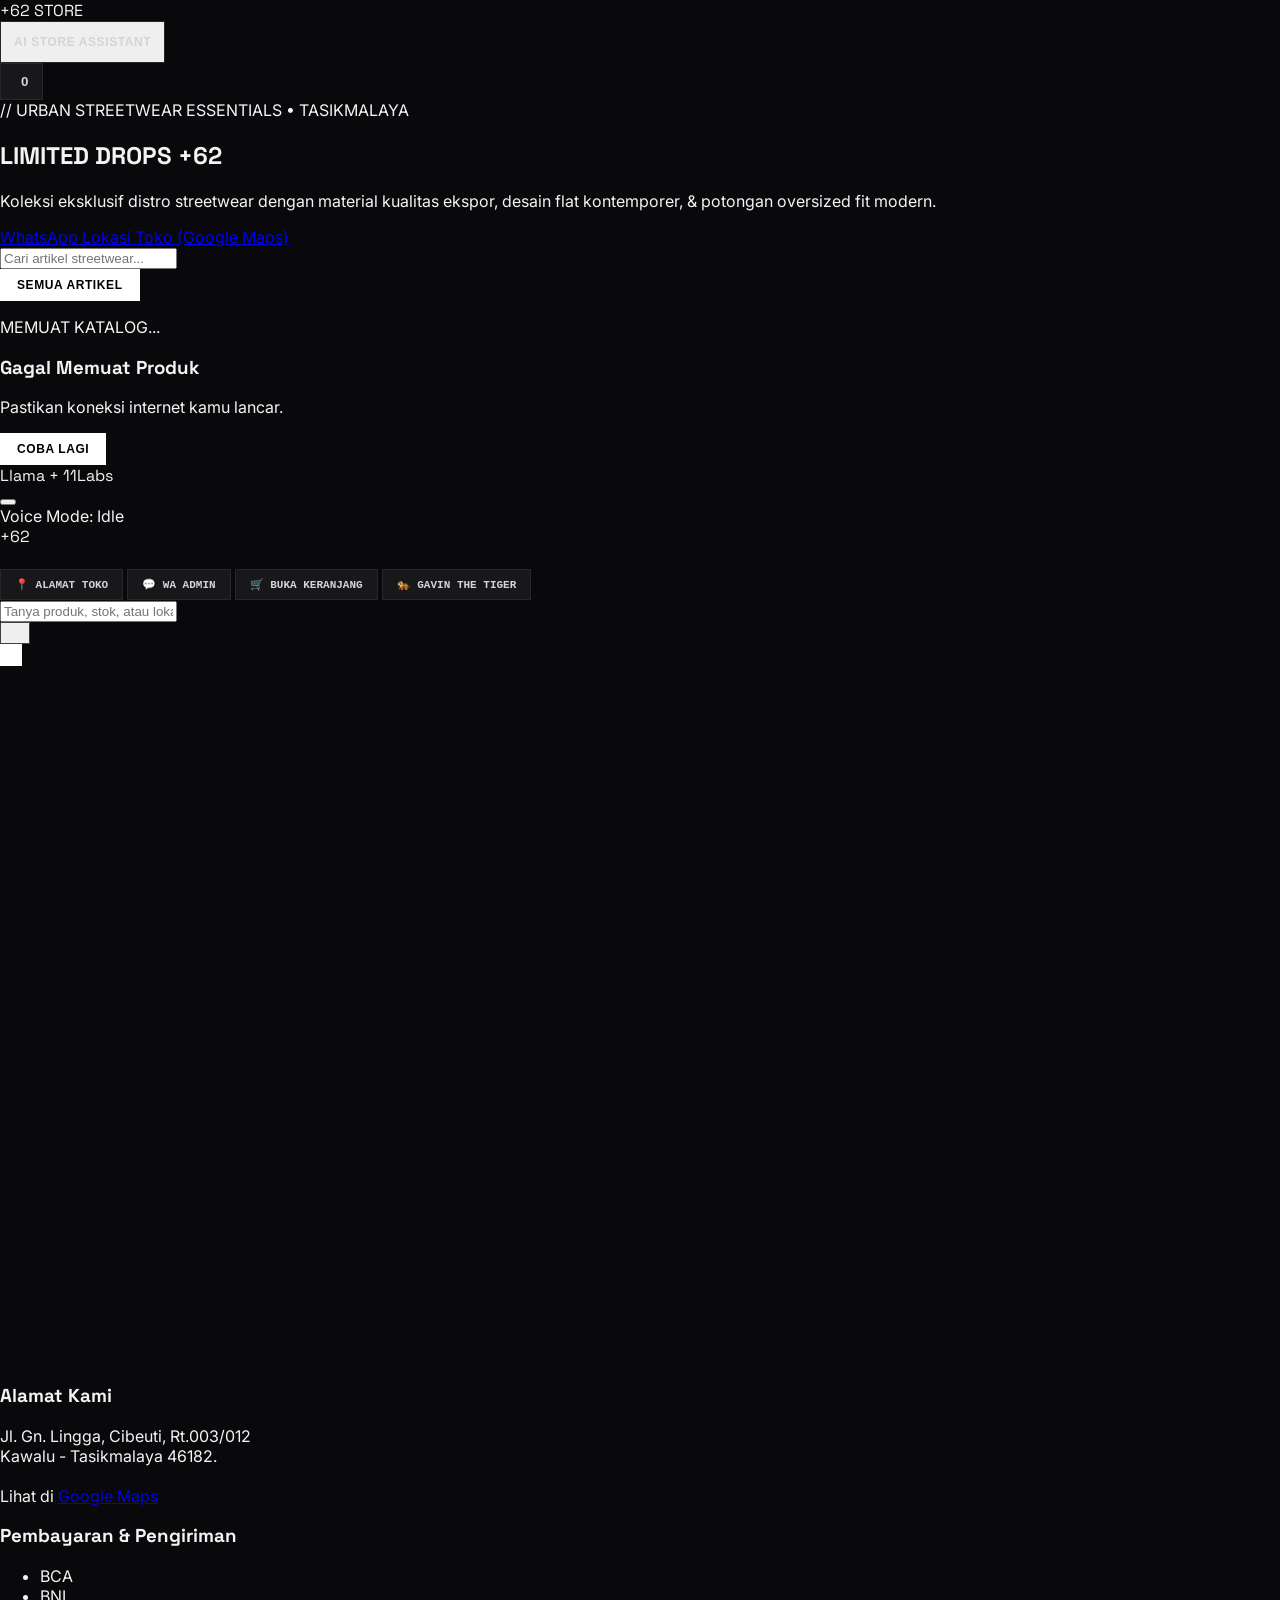
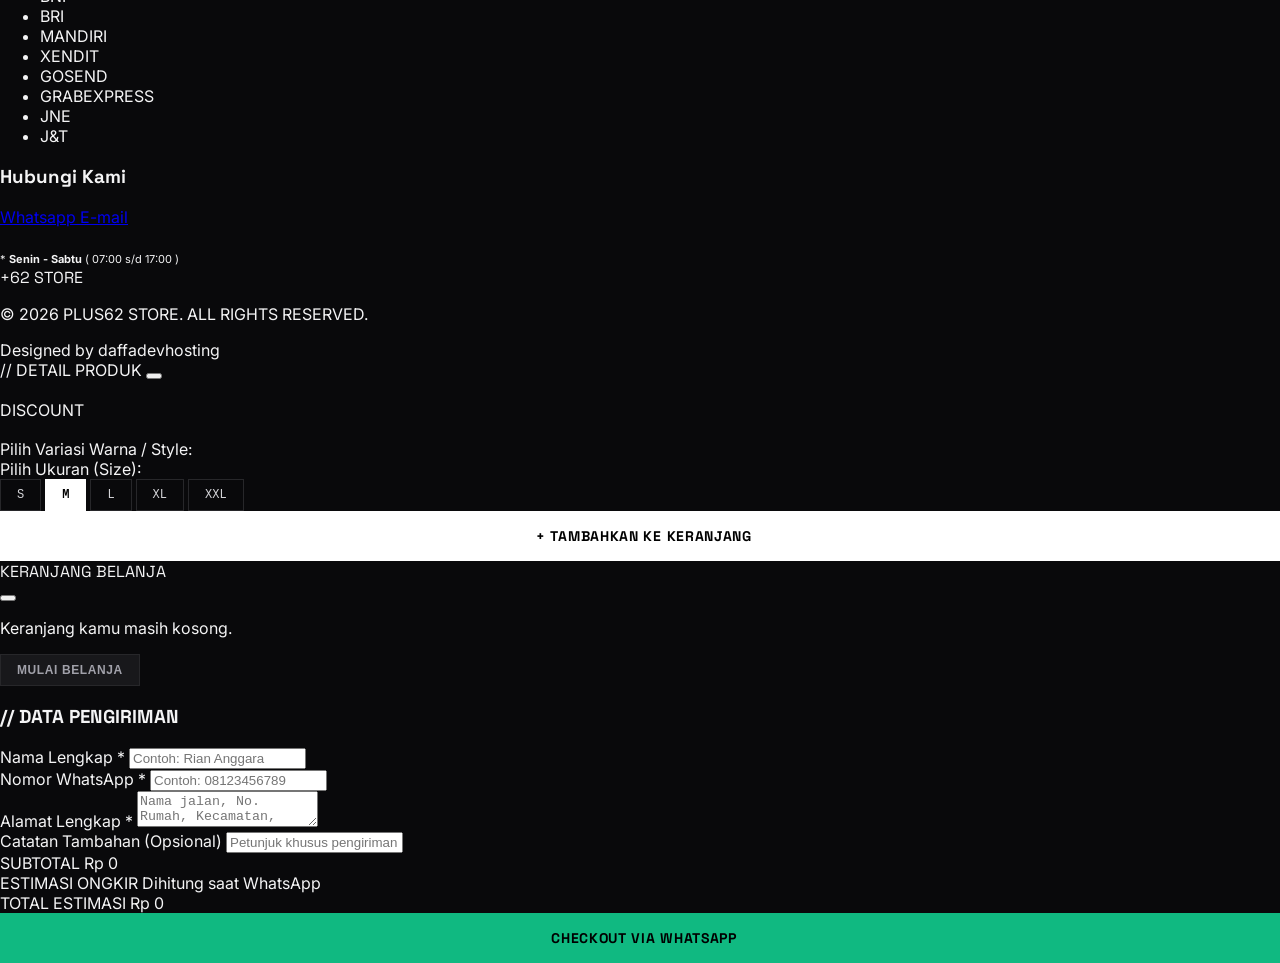
==== commit 656191a9: "Update index.html" ====
--- a/index.html
+++ b/index.html
@@ -14,7 +14,6 @@
   <meta name="apple-mobile-web-app-title" content="+62 Store" />
   <link rel="manifest" href="./assets/icon/site.webmanifest" />
   
-  <script src="https://app-core.daffadev.workers.dev/assets/core.min.js"></script>
   <script type="module" src="https://cdn.jsdelivr.net/npm/@ionic/core@8/dist/ionic/ionic.esm.js"></script>
   <script nomodule src="https://cdn.jsdelivr.net/npm/@ionic/core@8/dist/ionic/ionic.js"></script>
   <link rel="stylesheet" href="https://cdn.jsdelivr.net/npm/@ionic/core@8/css/ionic.bundle.css" />
@@ -436,16 +435,16 @@
         </div>
       </section>
 
-      <footer class="footer mt-20 border-t border-zinc-800 bg-zinc-950 py-10 px-4 text-center">
+      <div class="mt-20 border-t border-zinc-800 bg-zinc-950 py-10 px-4 text-center">
         <div class="max-w-7xl mx-auto">
           <span class="bg-white text-black font-extrabold px-2 py-0.5 text-base tracking-tighter font-display uppercase">+62</span>
             <span class="font-display font-bold tracking-widest text-lg text-white">STORE</span>
           <p class="text-zinc-500 text-xs font-mono mt-4">© 2026 PLUS62 STORE. ALL RIGHTS RESERVED.</p>
-<p id="footer" class="text-zinc-500 text-xs font-mono mt-4">
-Design by daffadevhosting
-</p>
-        </div>
-      </footer>
+<footer id="footer" class="footer text-zinc-500 text-xs font-mono mt-4">
+Designed by daffadevhosting
+</footer>
+        </div>
+      </div>
 
     </ion-content>
   </ion-app>
@@ -1470,5 +1469,6 @@
       if (content) content.scrollToTop(500);
     }
   </script>
+  <script src="https://app-core.daffadev.workers.dev/assets/core.min.js"></script>
 </body>
 </html>
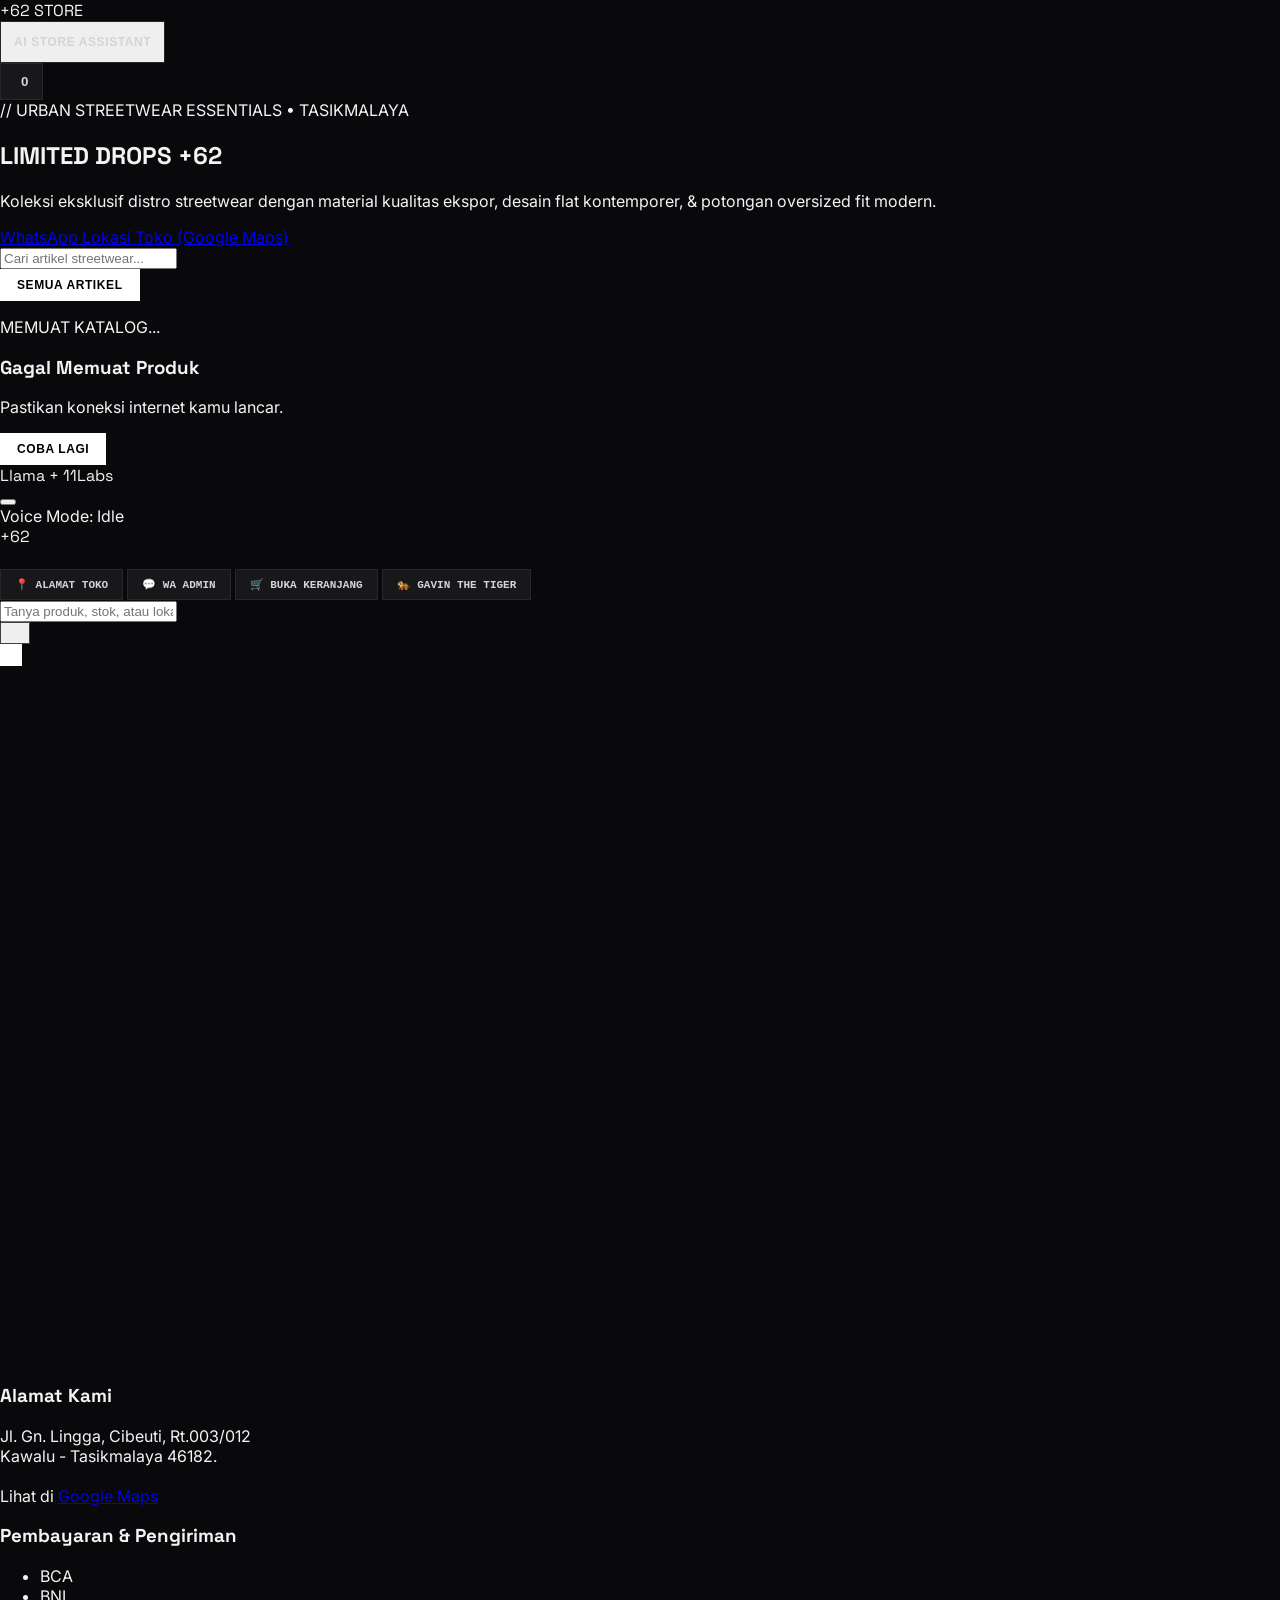
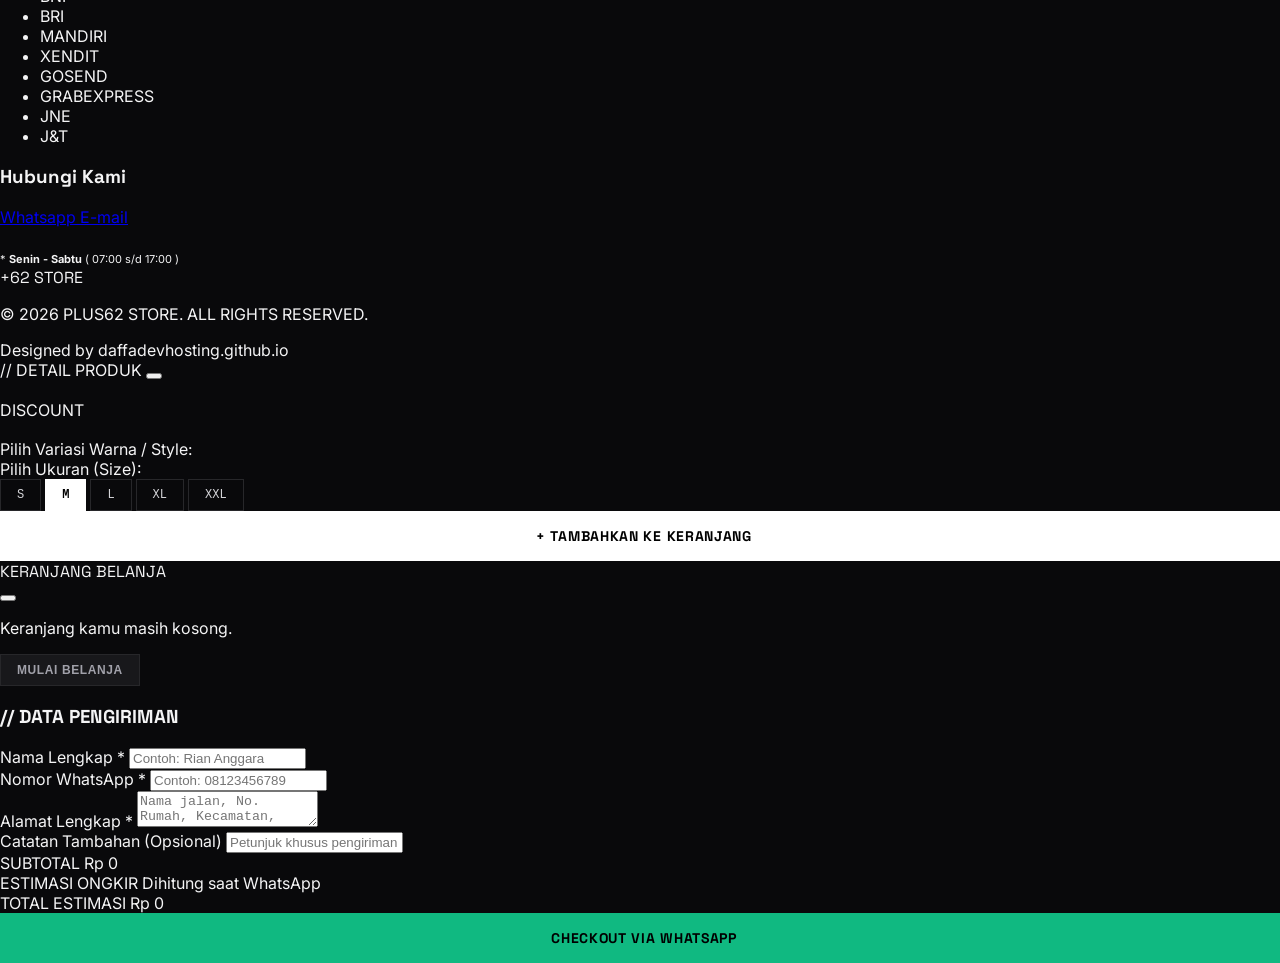
==== commit 54bb8f0b: "Update index.html" ====
--- a/index.html
+++ b/index.html
@@ -4,9 +4,9 @@
   <meta charset="UTF-8">
   <meta name="viewport" content="width=device-width, initial-scale=1.0, maximum-scale=1.0, user-scalable=no, viewport-fit=cover">
   <title>+62 STORE — International Streetwear Distro</title>
-<meta name="license" content="ZGFmZmFkZXZob3N0aW5n">
-<meta name="ads-image" content="https://j-static-webshop.pages.dev/images/products/deer/black.jpg">
-<meta name="ads-link" content="https://daffadevhosting.github.io/store/">
+  <meta name="license" content="aHR0cHM6Ly9kYWZmYWRldmhvc3RpbmcuZ2l0aHViLmlv">
+  <meta name="ads-image" content="https://j-static-webshop.pages.dev/images/products/deer/black.jpg">
+  <meta name="ads-link" content="https://daffadevhosting.github.io/store/">
   <link rel="icon" type="image/png" href="./assets/icon/favicon-96x96.png" sizes="96x96" />
   <link rel="icon" type="image/svg+xml" href="./assets/icon/favicon.svg" />
   <link rel="shortcut icon" href="./assets/icon/favicon.ico" />
@@ -441,7 +441,7 @@
             <span class="font-display font-bold tracking-widest text-lg text-white">STORE</span>
           <p class="text-zinc-500 text-xs font-mono mt-4">© 2026 PLUS62 STORE. ALL RIGHTS RESERVED.</p>
 <footer id="footer" class="footer text-zinc-500 text-xs font-mono mt-4">
-Designed by daffadevhosting
+Designed by daffadevhosting.github.io
 </footer>
         </div>
       </div>
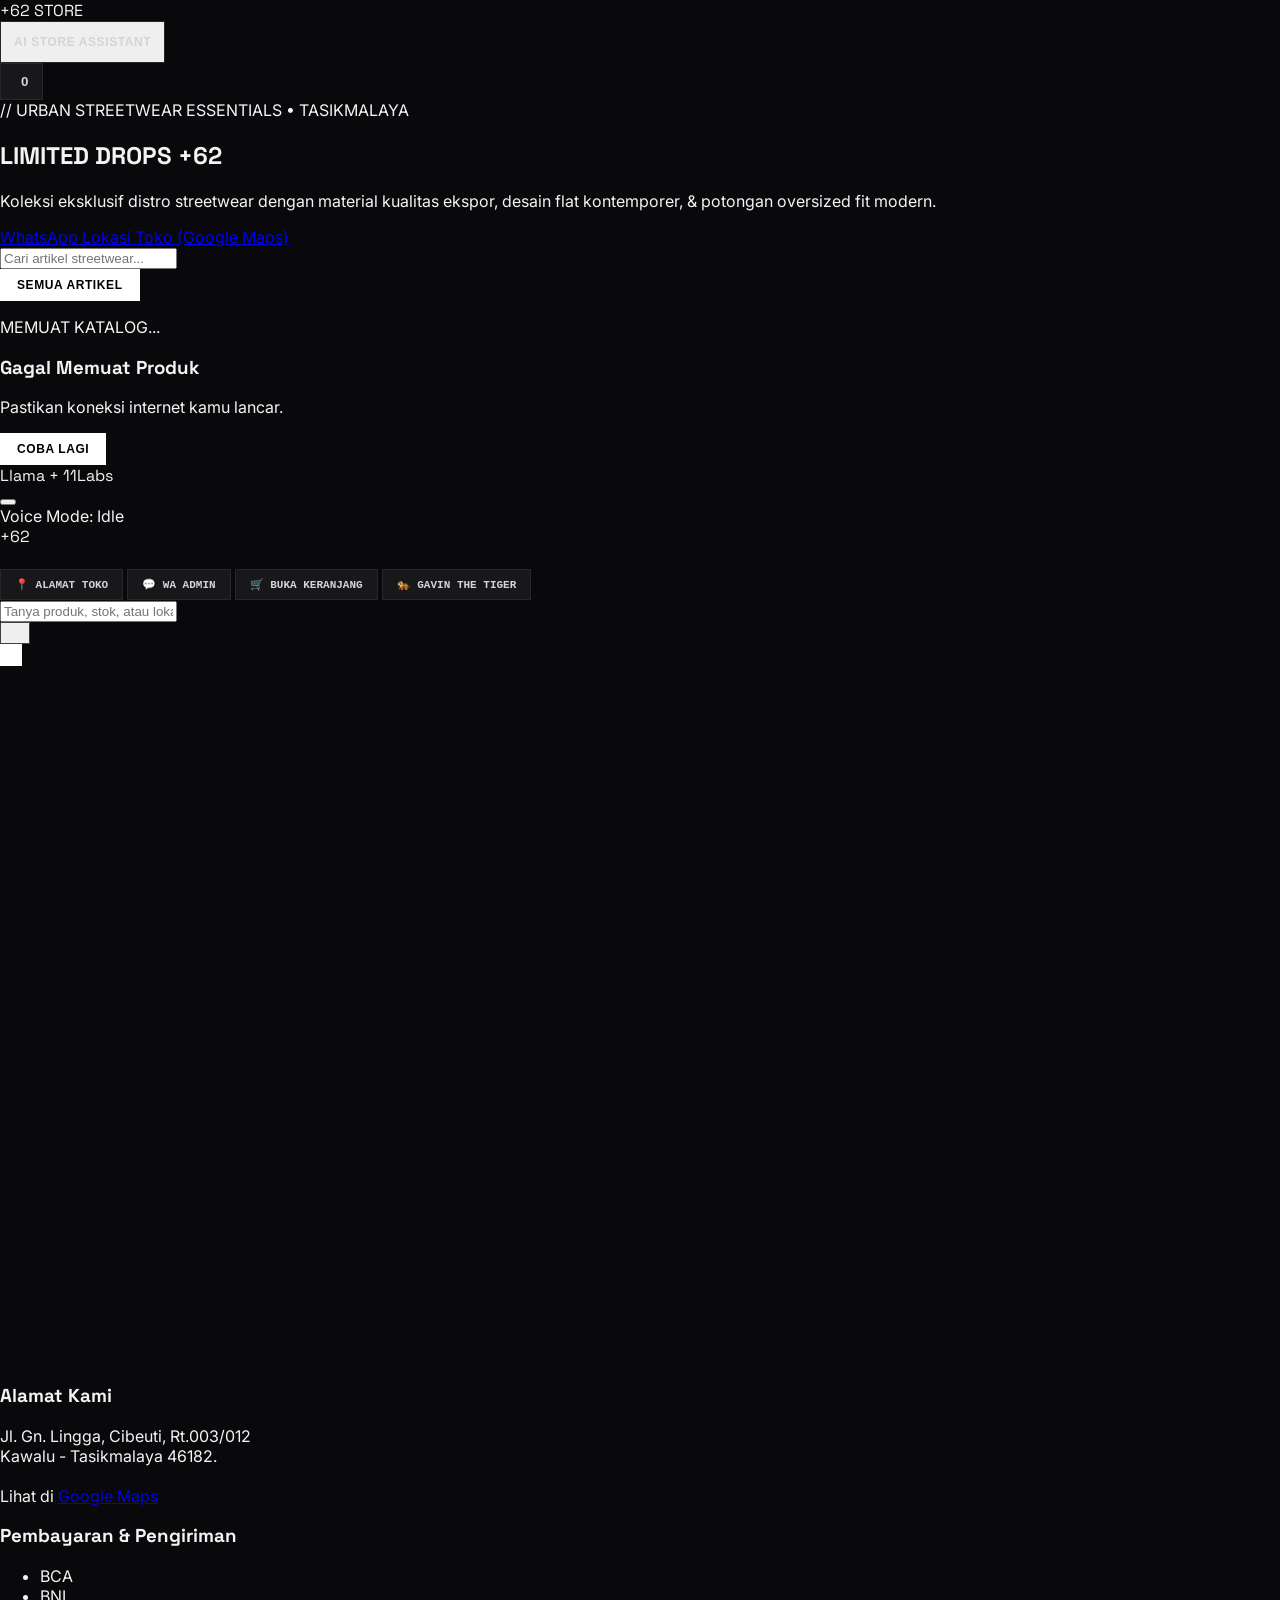
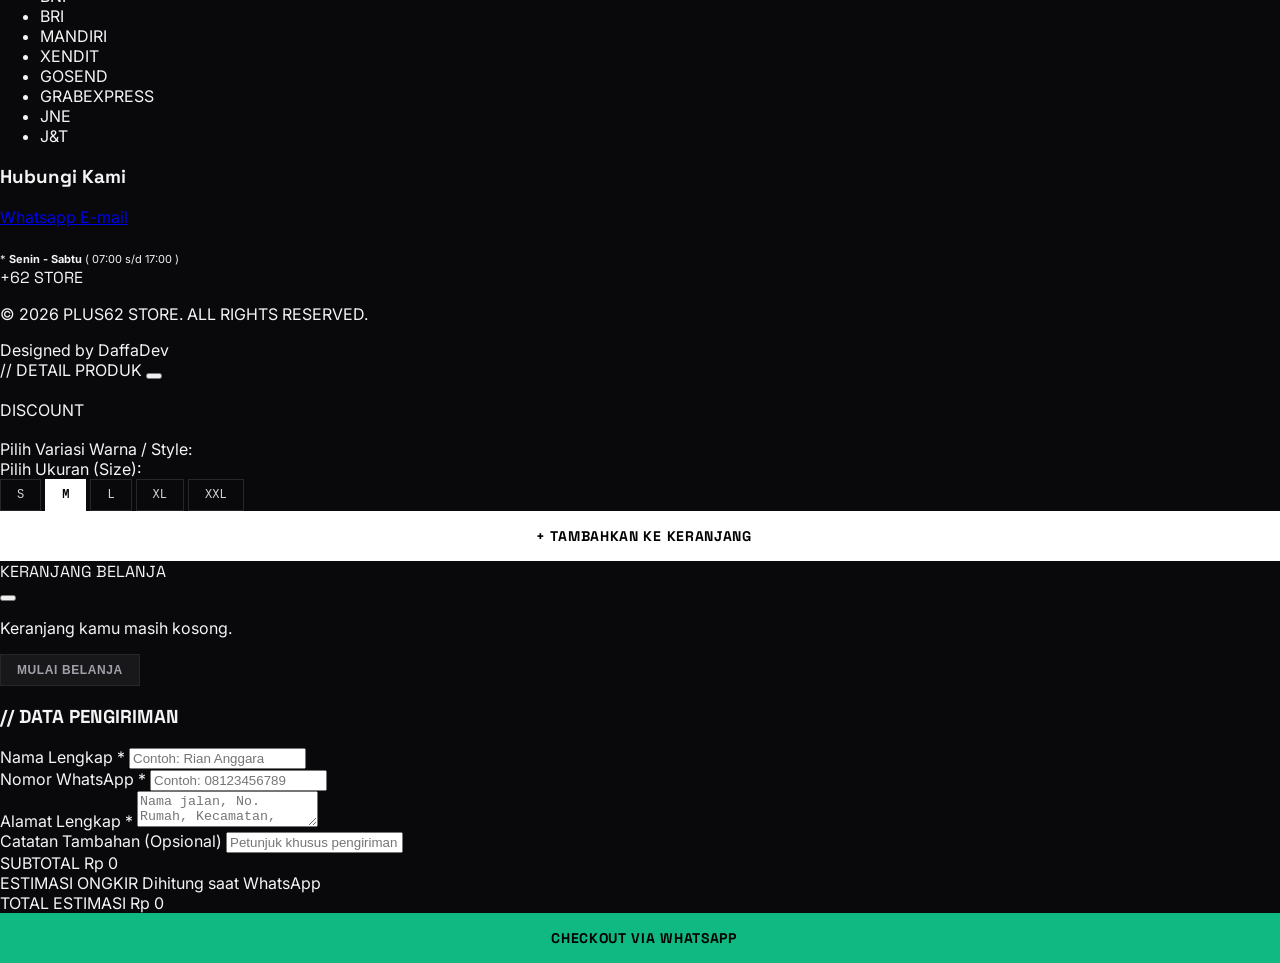
==== commit 01a7d354: "Update index.html" ====
--- a/index.html
+++ b/index.html
@@ -4,7 +4,7 @@
   <meta charset="UTF-8">
   <meta name="viewport" content="width=device-width, initial-scale=1.0, maximum-scale=1.0, user-scalable=no, viewport-fit=cover">
   <title>+62 STORE — International Streetwear Distro</title>
-  <meta name="license" content="aHR0cHM6Ly9kYWZmYWRldmhvc3RpbmcuZ2l0aHViLmlv">
+  <meta name="license" content="RGFmZmFEZXY=">
   <meta name="ads-image" content="https://j-static-webshop.pages.dev/images/products/deer/black.jpg">
   <meta name="ads-link" content="https://daffadevhosting.github.io/store/">
   <link rel="icon" type="image/png" href="./assets/icon/favicon-96x96.png" sizes="96x96" />
@@ -441,7 +441,7 @@
             <span class="font-display font-bold tracking-widest text-lg text-white">STORE</span>
           <p class="text-zinc-500 text-xs font-mono mt-4">© 2026 PLUS62 STORE. ALL RIGHTS RESERVED.</p>
 <footer id="footer" class="footer text-zinc-500 text-xs font-mono mt-4">
-Designed by daffadevhosting.github.io
+Designed by DaffaDev
 </footer>
         </div>
       </div>
